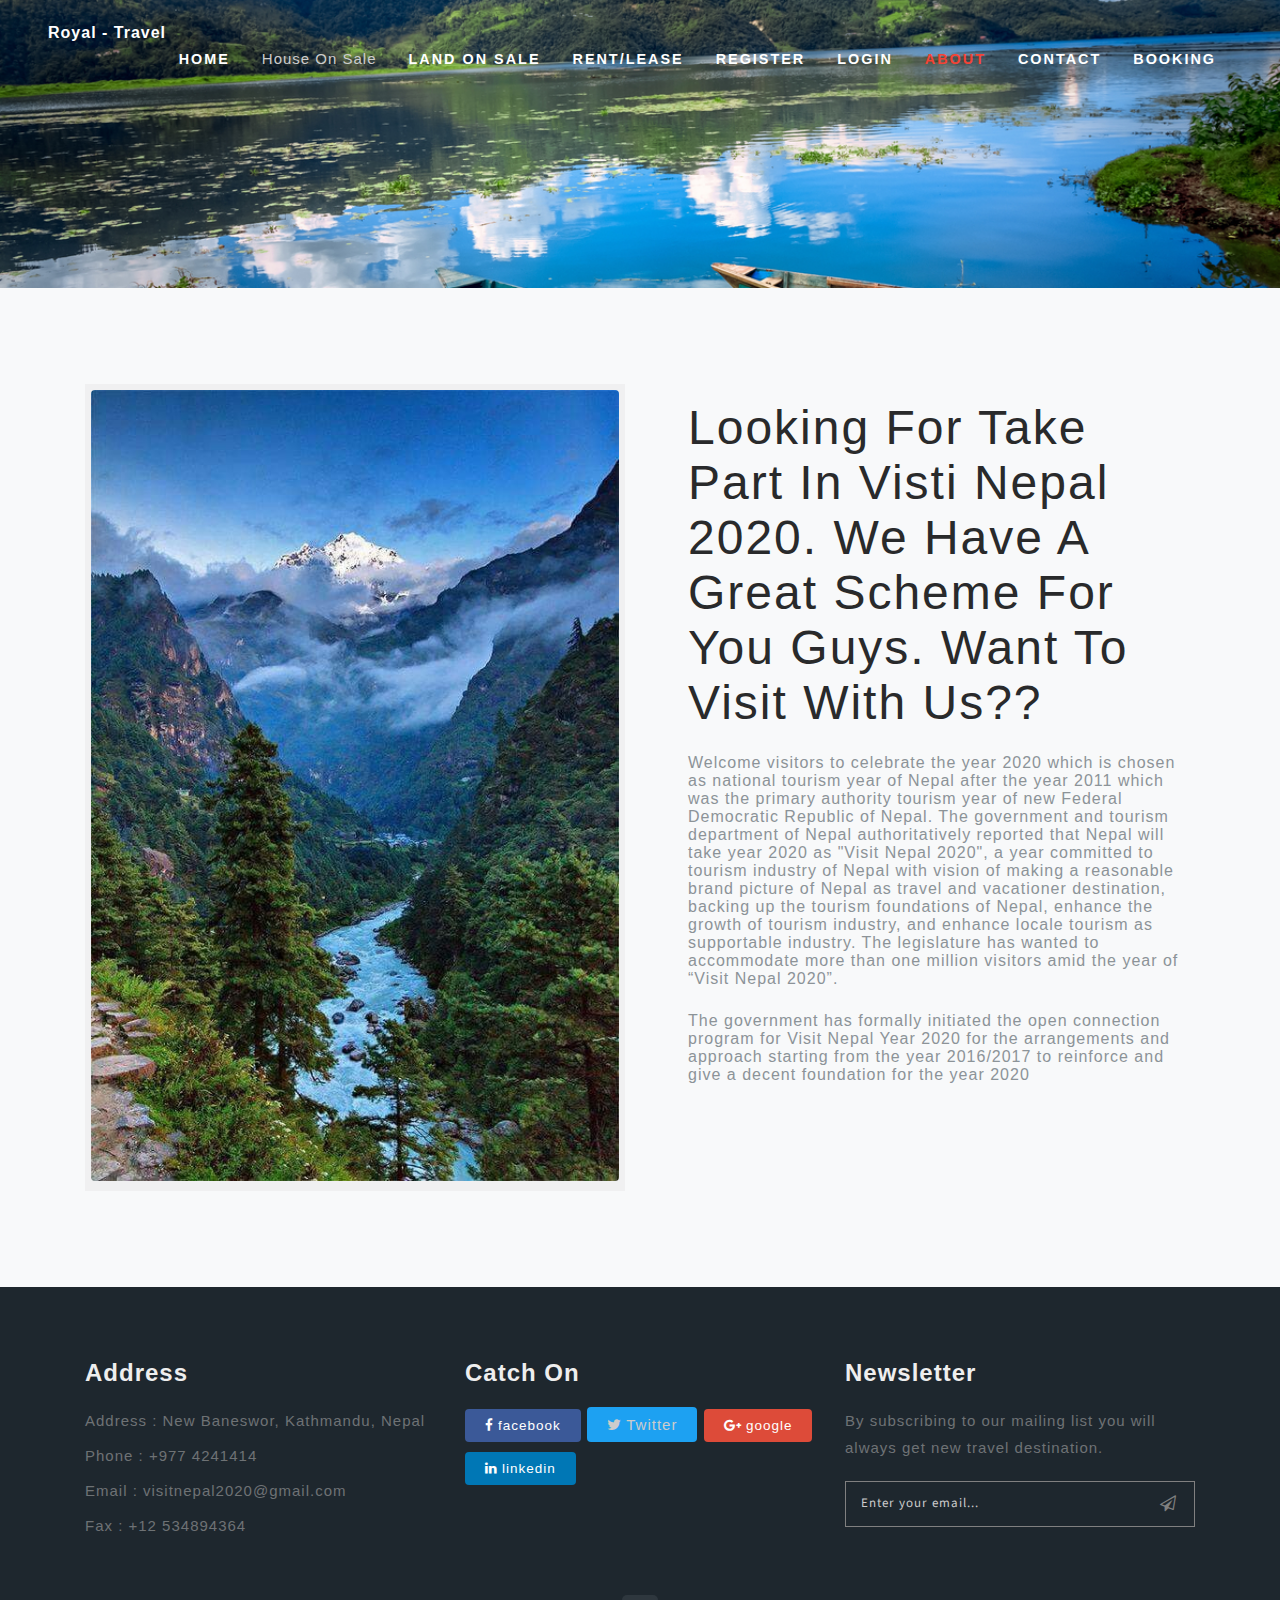
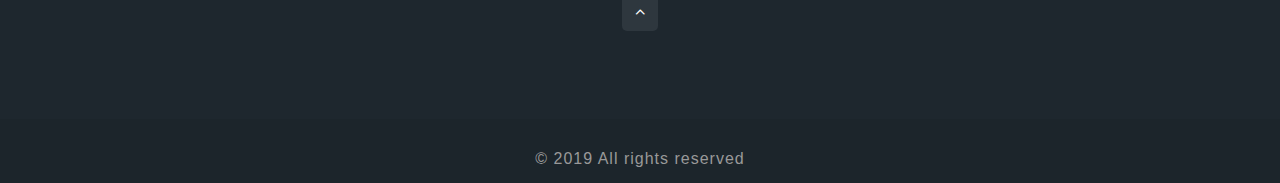
==== about.html @ bf4a6820 "modify" ====
<!--
Author: W3layouts
Author URL: http://w3layouts.com
License: Creative Commons Attribution 3.0 Unported
License URL: http://creativecommons.org/licenses/by/3.0/
-->

<!DOCTYPE html>
<html lang="zxx">

<head>
    <title>PWorld is the beautiful collection Explore it!!</title>
   
   
    <script>
        addEventListener("load", function() {
            setTimeout(hideURLbar, 0);
        }, false);

        function hideURLbar() {
            window.scrollTo(0, 1);
        }
    </script>
    <!-- //Meta tag Keywords -->

    <!-- Custom-Files -->
    <link rel="stylesheet" href="css/bootstrap.css">
    <!-- Bootstrap-Core-CSS -->
    <link rel="stylesheet" href="css/style.css" type="text/css" media="all" />
    <!-- Style-CSS -->
    <!-- font-awesome-icons -->
    <link href="css/font-awesome.css" rel="stylesheet">
    <!-- //font-awesome-icons -->
    <!-- /Fonts -->
    <link href="//fonts.googleapis.com/css?family=Poppins:100,100i,200,200i,300,300i,400,400i,500,500i,600,600i,700,700i,800,800i,900" rel="stylesheet">
    <link href="//fonts.googleapis.com/css?family=Source+Sans+Pro:200,200i,300,300i,400,400i,600,600i,700,700i,900" rel="stylesheet">
    <!-- //Fonts -->

</head>

<body>

    <!-- mian-content -->
    <div class="main-banner inner" id="home">
        <!-- header -->
        <header class="header">
            <div class="container-fluid px-lg-5">
                <!-- nav -->
                <nav class="py-4">
                    <div id="logo">
                        <h1> <a href="index.html">Royal - Travel</a></h1>
                    </div>

                    <label for="drop" class="toggle">Menu</label>
                    <input type="checkbox" id="drop" />
                    <ul class="menu mt-2">
                        <li><a href="index.html">Home</a></li>
                        <li><a href="houseonsell.html">House on Sale</a></li>
                        <li><a href="landonsell.html">Land on Sale</a></li>
                        <li><a href="rentlease.html">Rent/Lease</a></li>
                     
                        <li><a href="register.html">Register</a></li>
                                <li><a href="login.html">Login</a></li>
                        <li class="active"><a href="about.html">About</a></li>

                        <li><a href="contact.html">Contact</a></li>
                        <li><a href="booking.html">Booking</a></li>
                    </ul>
                </nav>
                <!-- //nav -->
            </div>
        </header>
        <!-- //header -->

    </div>
    <!--//main-content-->
    <!---->
    
    <!---->
    <!--// mian-content -->
	<!-- /hand-crafted -->
    <section class="hand-crafted bg-light py-5">
        <div class="container py-xl-5 py-lg-3">
            <div class="row banner-grids">
                <div class="col-lg-6 banner-image">
                    <div class="effect-w3">
                        <img src="images/scene.jpg" alt="" class="img-fluid image1">

                    </div>

                </div>
                <div class="col-lg-6 last-img pl-lg-5 p-3">
                    <h3 class="tittle mb-4">Looking for take part in visti Nepal 2020. We have a great scheme for you guys. Want to visit with Us??</h3>
                    <p class="mb-4"> Welcome visitors to celebrate the year 2020 which is chosen as national tourism year of Nepal after the year 2011 which was the primary authority tourism year of new Federal Democratic Republic of Nepal. The government and tourism department of Nepal authoritatively reported that Nepal will take year 2020 as "Visit Nepal 2020", a year committed to tourism industry of Nepal with vision of making a reasonable brand picture of Nepal as travel and vacationer destination, backing up the tourism foundations of Nepal, enhance the growth of tourism industry, and enhance locale tourism as supportable industry. The legislature has wanted to accommodate more than one million visitors amid the year of “Visit Nepal 2020”.</p>
                    <p class="mb-4">The government has formally initiated the open connection program for Visit Nepal Year 2020 for the arrangements and approach starting from the year 2016/2017 to reinforce and give a decent foundation for the year 2020</p>
                   
                </div>
            </div>
        </div>
    </section>
    <!-- //hand-crafted -->
	<!-- testimonials -->
	<footer>
        <section class="footer footer_1its py-5">
            <div class="container py-md-4">
                <div class="row footer-top mb-md-5 mb-4">
                    <div class="col-lg-4 col-md-6 footer-grid_section_1its">
                        <div class="footer-title-w3ls">
                            <h3>Address</h3>
                        </div>
                        <div class="footer-text">
                            <p>Address : New Baneswor, Kathmandu, Nepal</p>
                            <p>Phone : +977 4241414</p>
                            <p>Email : <a href="mailto:info@example.com">visitnepal2020@gmail.com</a></p>
                            <p>Fax : +12 534894364</p>
                        </div>
                    </div>
                    <div class="col-lg-4 col-md-6 mt-md-0 mt-4 footer-grid_section_1its">
                        <div class="footer-title-w3ls">
                            <h3>Catch On</h3>
                        </div>
                        
                        <ul class="social_section_1info">
                        <li class="mb-2 facebook"><a href="#"><span class="fa fa-facebook mr-1"></span>facebook</a></li>
                        <li class="mb-2 twitter"><a href="#"><span class="fa fa-twitter mr-1"></span>twitter</a></li>
                        <li class="google"><a href="#"><span class="fa fa-google-plus mr-1"></span>google</a></li>
                        <li class="linkedin"><a href="#"><span class="fa fa-linkedin mr-1"></span>linkedin</a></li>
                    </ul>
                    </div>
                    <div class="col-lg-4 col-md-12 mt-lg-0 mt-4 col-sm-12 footer-grid_section_1its">
                        <div class="footer-title-w3ls">
                            <h3>Newsletter</h3>
                        </div>
                        <div class="footer-text">
                            <p>By subscribing to our mailing list you will always get new travel destination.</p>
                            <form action="#" method="post">
                                <input type="email" name="Email" placeholder="Enter your email..." required="">
                                <button class="btn1 btn"><span class="fa fa-paper-plane-o" aria-hidden="true"></span></button>
                                <div class="clearfix"> </div>
                            </form>
                        </div>
                    </div>
                </div>
               
                <div class="move-top-w3layouts text-center mt-3">
                    <a href="#home" class="move-top"> <span class="fa fa-angle-up  mb-3" aria-hidden="true"></span></a>
                </div>

            </div>
        </section>
    </footer>
    <!-- //footer -->

    <!-- copyright -->
    <div class="cpy-right text-center py-3">
        <p class="">© 2019 All rights reserved 
            
        </p>
    </div>
    <!-- //copyright -->

</body>

</html>
---- css/style.css ----
/*--
	Author: W3Layouts
	Author URL: http://w3layouts.com
	License: Creative Commons Attribution 3.0 Unported
	License URL: http://creativecommons.org/licenses/by/3.0/
--*/

html,
body {
    margin: 0;
    font-size: 100%;
    background: #fff;
    font-family: 'Source Sans Pro', sans-serif;
    scroll-behavior: smooth;
}

body a {
    text-decoration: none;
    transition: 0.5s all;
    -webkit-transition: 0.5s all;
    -moz-transition: 0.5s all;
    -o-transition: 0.5s all;
    -ms-transition: 0.5s all;
	cursor: pointer !important;
}
.btn,
button {
    cursor: pointer !important;
}

a:hover {
    text-decoration: none;
}

input[type="button"],
input[type="submit"],
input[type="text"],
input[type="email"],
input[type="search"] {
    transition: 0.5s all;
    -webkit-transition: 0.5s all;
    -moz-transition: 0.5s all;
    -o-transition: 0.5s all;
    -ms-transition: 0.5s all;
    font-family: 'Source Sans Pro', sans-serif;
}

h1,
h2,
h3,
h4,
h5,
h6 {
    margin: 0;
    letter-spacing: 1px;
    font-weight: 700;
    font-family: 'Poppins', sans-serif;
}

p {
    font-size: 1em;
    color: #8c9398;
    line-height: 2em;
    letter-spacing: 1px;
}

ul {
    margin: 0;
    padding: 0;
}

body img {
    border-radius: 4px;
    -webkit-border-radius: 4px;
    -o-border-radius: 4px;
    -moz-border-radius: 4px;
    -ms-border-radius: 4px;
}

.breadcrumb,
ol {
    margin-bottom: 0 !important;
}

/*--/header --*/

/* header */

/* CSS Document */

header {
    position: absolute;
    z-index: 9;
    width: 100%;
}

.toggle,
[id^=drop] {
    display: none;
}

/* Giving a background-color to the nav container. */

nav {
    margin: 0;
    padding: 0;
}


#logo a {
    float: left;
    font-size: 0.8em;
    display: initial;
    margin: 0;
    letter-spacing: 1px;
    color: #fff;
    font-size: 1em;
    font-weight: 700;
}



/* Since we'll have the "ul li" "float:left"
 * we need to add a clear after the container. */

nav:after {
    content: "";
    display: table;
    clear: both;
}

/* Removing padding, margin and "list-style" from the "ul",
 * and adding "position:reltive" */

nav ul {
    float: right;
    padding: 0;
    margin: 0;
    list-style: none;
    position: relative;
}

/* Positioning the navigation items inline */

nav ul li {
    margin: 0px 1em;
    display: inline-block;
    float: left;
}

/* Styling the links */

.menu li a {
    font-weight: 600;
    font-size: 0.9em;
    letter-spacing: 2px;
    padding-left: 0;
    padding-right: 0;
    padding: 10px 0;
    color: #fff;
    text-transform: uppercase;
    -webkit-transition: 0.5s all ease;
    -moz-transition: 0.5s all ease;
    -o-transition: 0.5s all ease;
    -ms-transition: 0.5s all ease;
}


.menu li ul li a {
    color: #555;
    padding: 10px 10px;
    font-size: 0.8em;
}


.menu li ul li:hover {
    background: #f8f9fa;
}

/* Background color change on Hover */

nav .menu li a:hover {
    color:#F44336;
}

.menu li.active a {
    color: #F44336;
}
/* Hide Dropdowns by Default
 * and giving it a position of absolute */

nav ul ul {
    display: none;
    position: absolute;
    /* has to be the same number as the "line-height" of "nav a" */
    top: 30px;
    background: #fff;
    padding: 10px;
}

/* Display Dropdowns on Hover */

nav ul li:hover > ul {
    display: inherit;
}

/* Fisrt Tier Dropdown */

nav ul ul li {
    width: 170px;
    float: none;
    display: list-item;
    position: relative;
    margin: 0;
}

nav ul ul li a {
    color: #333;
    padding: 5px 10px;
    display: block;
}

/* Second, Third and more Tiers	
 * We move the 2nd and 3rd etc tier dropdowns to the left
 * by the amount of the width of the first tier.
*/

nav ul ul ul li {
    position: relative;
    top: -60px;
    /* has to be the same number as the "width" of "nav ul ul li" */
    left: 170px;
}


/* Change ' +' in order to change the Dropdown symbol */

li > a:only-child:after {
    content: '';
}


/* Media Queries
--------------------------------------------- */

@media all and (max-width: 768px) {
    #logo {
        display: block;
        padding: 0;
        width: 100%;
        text-align: center;
        float: none;
    }

    nav {
        margin: 0;
    }

    nav a {
        color: #333;
    }

    /* Hide the navigation menu by default */
    /* Also hide the  */
    .toggle + a,
    .menu {
        display: none;
    }

    /* Stylinf the toggle lable */
    .toggle {
        display: block;
        padding: 6px 15px;
        font-size: 16px;
        text-decoration: none;
        border: none;
        float: right;
        margin-right: 0em;
        background-color: #fff;
        color: #1b1d1d;
        text-transform: uppercase;
        font-weight: 600;
        cursor: pointer !important;
    }

    .menu .toggle {
        float: none;
        text-align: center;
        margin: auto;
        width: 30%;
        padding: 5px;
        font-weight: normal;
        font-size: 15px;
        letter-spacing: 1px;
    }

    .toggle:hover {
        color: #333;
        background-color: #fff;
    }

    /* Display Dropdown when clicked on Parent Lable */
    [id^=drop]:checked + ul {
        display: block;
        background: rgba(25, 25, 25, 0.85);
        padding: 15px 0;
        text-align: center;
        width: 100%;
        margin: 0 auto;
    }

    /* Change menu item's width to 100% */
    nav ul li {
        display: block;
        width: 100%;
        padding: 5px 0;
    }

    nav ul ul .toggle,
    nav ul ul a {
        padding: 0 40px;
    }

    nav ul.menu li a {
        color: #fff;
    }

    nav a:hover,
    nav ul ul ul a {
        background-color: transparent;
    }

    nav ul li ul li .toggle,
    nav ul ul a,
    nav ul ul ul a {
        padding: 14px 20px;
        color: #312f2f;
        font-size: 15px;
    }


    nav ul li ul li .toggle {
        background-color: #fff;
    }

    nav ul ul li a {
        font-size: 15px;
    }

    /* Hide Dropdowns by Default */
    nav ul ul {
        float: none;
        position: static;
        color: #ffffff;
        /* has to be the same number as the "line-height" of "nav a" */
    }

    /* Hide menus on hover */
    nav ul ul li:hover > ul,
    nav ul li:hover > ul {
        display: none;
    }

    /* Fisrt Tier Dropdown */
    nav ul ul li {
        display: block;
        width: 100%;
        padding: 0;
    }

    nav ul li {
        margin: 0;
    }

    nav ul ul ul li {
        position: static;
        /* has to be the same number as the "width" of "nav ul ul li" */
    }

    .login-icon {
        text-align: right;
    }

    .login-icon span {
        margin-right: 1em;
    }

    nav ul ul {
        background: rgba(25, 25, 25, 0.85) !important;

    }

    .menu li ul li:hover {
        background: none;
    }
}

@media all and (max-width:480px) {

    nav ul li {
        display: block;
        width: 94%;
    }

    .menu .toggle {
        width: 70%;
    }
}

/* header */

/*--/banner --*/

.main-banner {
    background: url(../images/front.jpg)no-repeat center;
    -webkit-background-size: cover;
    -moz-background-size: cover;
    -o-background-size: cover;
    -ms-background-size: cover;
    background-size: cover;
    position: relative;
    min-height: 50em;
}

.main-banner.inner {
    background: url(../images/front.jpg)no-repeat center;
    -webkit-background-size: cover;
    -moz-background-size: cover;
    -o-background-size: cover;
    -ms-background-size: cover;
    background-size: cover;
    position: relative;
    min-height: 20em;
}

/*-- place holder --*/

.banner-form ::-webkit-input-placeholder {
    /* Chrome/Opera/Safari */
    color: #ccc;
}

.banner-form ::-moz-placeholder {
    /* Firefox 19+ */
    color: #ccc;
}

.banner-form :-ms-input-placeholder {
    /* IE 10+ */
    color: #ccc;
}

.banner-form :-moz-placeholder {
    /* Firefox 18- */
    color: #ccc;
}

.banner-info {
    padding: 17em 0 0em 3em;
    width: 60%;
}

.banner-info h3 {
    font-size: 4em;
    letter-spacing: 2px;
    color: #fff;
    text-transform: capitalize;
}

.banner-info p {
    color: rgba(255, 255, 255, 0.71);
    font-size: 1em;
    letter-spacing: 2px;
    font-weight: 400;
}

.ban-buttons a {
    background: #fff;
    padding: 11px 31px;
    font-size: 13px;
    letter-spacing: 1px;
    color: #F44336;
    border-radius: 4px;
    display: inline-block;
    box-shadow: 0 12px 60px rgba(0, 0, 0, .2);
    -webkit-box-shadow: 0 12px 60px rgba(0, 0, 0, .2);
    -o-box-shadow: 0 12px 60px rgba(0, 0, 0, .2);
    -moz-box-shadow: 0 12px 60px rgba(0, 0, 0, .2);
    -ms-box-shadow: 0 12px 60px rgba(0, 0, 0, .2);
    border: 2px solid transparent;
    transition: 0.5s all;
    -webkit-transition: 0.5s all;
    -moz-transition: 0.5s all;
    -o-transition: 0.5s all;
    -ms-transition: 0.5s all;
    font-weight: 600;
    text-transform: uppercase;
}

.ban-buttons a.active,
.ban-buttons a:hover {
    opacity: 0.8;

}

a.btn.active {
    background: none;
    color: #fff;
    border: 2px solid #ddd;
}

/*-- //place holder --*/

/*-- //banner --*/

/*-- features --*/
.hand-crafted {
    background: #f7f7f7;
}

h3.tittle {
    font-size: 2.5em;
    letter-spacing: 2px;
    color: #292a2b;
    text-transform: capitalize;
}

.sub-tittle {
    font-size: 0.3em;
    color: #F44336;
    letter-spacing: 2px;
    display: block;
    text-transform: uppercase;
}

.events-info .sub-tittle {
    font-size: 0.7em;
}

ul.events-icons.new-inf img {
    border-radius: 50%;
    border-radius: 50%;
    -webkit-border-radius: 50%;
    -o-border-radius: 50%;
    -moz-border-radius: 50%;
    -ms-border-radius: 50%;
    box-shadow: 2px 2px 2px 1px rgba(0, 0, 0, 0.15);
}

.feature-grids h3,
.bottom-gd.fea h3 {
    color: #05c46b;
    letter-spacing: 1px;
    margin-top: 0em;
    font-size: 1.4em;
}

.feature-grids p {
    margin: 0;
}

.feature-grids span {
    font-size: 2em;
    vertical-align: middle;
    color: #F44336;
}

.bottom-gd,
.bottom-gd2-active {
  
    box-shadow: 7px 7px 10px 0 rgba(76, 110, 245, .1);
}

.feature-grids h3,
.bottom-gd.fea h3 {
    font-size: 1.2em;
    color: #1e272e;
    text-transform: uppercase;
    font-weight: 600;
}

ul.tic-info li span {
    color: #6d50f6;
}

ul.tic-info li {
    color: #566773;
    font-size: 0.9em;
    line-height: 2.2em;
    letter-spacing: 1px;
}

.effect-w3 {
    padding: 6px;
    background: #f0f0f1;
}

/*-- //features --*/
/* testimonials */
.testimonials {
        background: url(../images/cover.jpg)no-repeat center;
    -webkit-background-size: cover;
    -moz-background-size: cover;
    -o-background-size: cover;
    -ms-background-size: cover;
    background-size: cover;
    position: relative;
}
.title-w3{
	font-size: 2.5em;
    letter-spacing: 2px;
    color: #fff;
    text-transform: capitalize;
}
.test-info h3 {
    font-size: 16px;
    color: #fff;
    letter-spacing: 1px;
    text-transform: capitalize;
    font-weight: 600;
}

.test-img img {
    -webkit-border-radius: 50%;
    -o-border-radius: 50%;
    -ms-border-radius: 50%;
    -moz-border-radius: 50%;
    border-radius: 50%;
}
p.text-li {
    color: #fff;
}
/* //testimonials */
.collection-w3layouts {
  padding-top: 3em;
}
.collection-w3layouts h4 {
    font-size: 25px;
    color: #000000;
    text-transform: capitalize;
    font-weight: bold;
}
.view-buttn a {
    font-size: 19px;
    color: #fd5c63;
    text-decoration: none;
    text-transform: capitalize;
    display: inline-block;
    letter-spacing: 1px;
    outline: none;
    font-weight: 700;
    border-radius: 0px;
    /* background-color: #fd5c63; */
    padding: 5px 3px;
    border: none;
    border-bottom: 1px solid #000;
}
/*-- stats-count-- */

.stats-count {
  background: url(../images/banner.jpg) no-repeat center;
  background-size: cover;
  -webkit-background-size: cover;
  -moz-background-size: cover;
  -o-background-size: cover;
  -ms-background-size: cover;
}

.number-w3three-info h5 {
  font-size: 43px;
  font-weight: 700;
  color: #fff;
}

.number-w3three-info h6 {
    font-size: 18px;
    color: #fff;
    letter-spacing: 2px;
    font-weight: 700;
}
.number-w3three-info span {
    font-size: 30px;
    line-height: 2.1;
    border-radius: 5px;
    text-align: center;
    color: #fff;
}
/*-- stats-count-- */
/*-- team --*/

.team-left img ,.team-middle img,.team-right img{
    border-radius: 50%;
}
.team-social ul.social-icons li {
    display: inline-block;
}
.team-left h4, .team-middle h4, .team-right h4 {
    color: #292a2b;
    font-size: 26px;
    text-transform: capitalize;
    margin-bottom: 12px;
    font-weight: 600;
}
.team-left p, .team-middle p, .team-right p {
    padding: 0 2em;
}
.team-social ul.social-icons li a {
    display: block;
    color: #292a2b;
    text-decoration: none;
    font-size: 15px;
    width: 35px;
    height: 35px;
    border-radius: 4px;
	border-radius: 4px;
    -webkit-border-radius: 4px;
    -moz-border-radius: 4px;
    -o-border-radius: 4px;
    -ms-border-radius: 4px;
    line-height: 32px;
    background: transparent;
    border: 1.4px solid #292a2b;
}
/*-- //team --*/
/*-- blog-- */
.blog{background:#f7f7f7;
}
.blog-grid-cover {
background: #fff;
padding: 20px 20px;
}
.date-tag a,.commant-tag a{
font-size: 14px;
color: #000;
}
.blog-txt-info h4 a {
    font-size: 22px;
    font-weight: 700;
    color: #F44336;
}
.client-txt-info h6, .blog-txt-info h6 {
    font-size: 15px;
    color: #000;
}
/*--//blog-- */
/*-- /gallery --*/

section#gallery {
    position: relative;
}

.gal-img img {
    padding: 6px;
    background: #f0f0f1;
}

h5.gal-info {
    text-align: left;
    font-size: 1.2em;
    margin: 2em 0 0 0;
    color: #3a4045;
    font-weight: 600;
}

span.decription {
    text-transform: uppercase;
    display: block;
    font-size: 0.7em;
    color: #888;
    letter-spacing: 2px;
    margin-top: 0.5em;
}

/*-- popup --*/

.pop-overlay {
    position: fixed;
    top: 0px;
    bottom: 0;
    left: 0;
    right: 0;
    background: rgba(0, 0, 0, 0.7);
    transition: opacity 0ms;
    visibility: hidden;
    opacity: 0;
    z-index: 99;
}

.pop-overlay:target {
    visibility: visible;
    opacity: 1;
}

.popup {
    background: #fff;
    border-radius: 5px;
    width: 35%;
    position: relative;
    margin: 8em auto;
    padding: 3em 1em;
}

.popup p {
    font-size: 15px;
    color: #666;
    letter-spacing: .5px;
    line-height: 30px;
}

.popup h2 {
    margin-top: 0;
    color: #fff;

}

.popup .close {
    position: absolute;
    top: 5px;
    right: 15px;
    transition: all 200ms;
    font-size: 30px;
    font-weight: bold;
    text-decoration: none;
    color: #000;
}

.popup .close:hover {
    color: #30c39e;
}


/*-- //popup --*/

/*-- //gallery --*/



/*-- contact--*/

.address.address-mdl {
    margin: 2em 0;
}

.address h5 {
    font-size: 0.9em;
    color: #414344;
    letter-spacing: 1px;
    text-transform: uppercase;
    font-weight: 500;
}

.address p {
    margin-top: 1em;
    letter-spacing: 1px;
    margin-bottom: 0;
}

.address p span {
    color: #F44336;
    width: 30px;
    font-size: 17px;
}

.address p a {
    color: #525252;
}

.address p a:hover {
    color: #4c6ef5;
}

.contact-main-info input[type="text"],
.contact-main-info input[type="email"] {
    width: 100%;
    color: #999;
    background: none;
    outline: none;
    font-size: 14px;
    padding: 1em;
    letter-spacing: 1px;
    border: solid 1px #ddd;
    -webkit-appearance: none;
    display: inline-block;
    border-radius: 4px;
    -webkit-border-radius: 4px;
    -o-border-radius: 4px;
    -moz-border-radius: 4px;
    -ms-border-radius: 4px;
}

input.email {
    margin: 1em 0;
}

.contact-main-info textarea {
    resize: none;
    width: 100%;
    background: none;
    color: #999;
    font-size: 14px;
    padding: 1em;
    outline: none;
    letter-spacing: 1px;
    border: solid 1px #ddd;
    min-height: 10em;
    -webkit-appearance: none;
    margin-top: 1em;
    border-radius: 4px;
    -webkit-border-radius: 4px;
    -o-border-radius: 4px;
    -moz-border-radius: 4px;
    -ms-border-radius: 4px;
}

.contact-main-info button.btn {

    color: #fff;
    font-size: 17px;
    letter-spacing: 1px;
    padding: 0.8em 3em;
    border: transparent;
    text-transform: uppercase;
    -webkit-transition: 0.5s all;
    -moz-transition: 0.5s all;
    transition: 0.5s all;
    background: #1e272e;
    font-weight: 600;
    cursor: pointer;
    border-radius: 4px;
    -webkit-border-radius: 4px;
    -o-border-radius: 4px;
    -moz-border-radius: 4px;
    -ms-border-radius: 4px;
}

.contact-main-info button.btn :hover {
    opacity: 0.8;
}

.agileits-w3layouts-map iframe {
    width: 100%;
    min-height: 400px;
    border: none;
    border: 4px solid #eee;
}

.contact {
    padding: 5em 0;
}

.map iframe {
    width: 100%;
    min-height: 400px;
    border: none;
    border: 4px solid #eee;
}

/*-- contact page --*/
/*--footer--*/

.footer_1its {
    background: #1e272e;
}

.footer_1its h3,
.footer_1its h2 {
    font-size: 1.5em;
    color: #eee;
    font-weight: 600;
    margin-bottom: 20px;
    letter-spacing: 1px;
}

.footer-text p,
.contact-info p {
    color: #727377;
    font-size: 15px;
    line-height: 1.8em;
    letter-spacing: 1px;
}

.phone {
    margin-top: 20px;
}

.contact-info h4 {
    font-style: normal;
    font-weight: 300;
    font-size: 1.3em;
    line-height: 1.71;
    letter-spacing: 1px;
    text-transform: capitalize;
    color: #fff;
}

.copyright {
    border-top: 1px solid #808080;
    margin-left: 15px;
}

.copyright p {
    font-size: 14px;
    letter-spacing: 1px;
    text-transform: capitalize;
}

.copyright p a {
    color: #ea1d5d;
    text-decoration: underline;
}

.copyright p a:hover {
    color: #fff;
}

.footer p,
.footer a {
    color: #6e7275;
    margin: 8px 0;
}

.footer a:hover {
    color: #fff;
}

.footer-grid:nth-child(2) {
    border-left: 1px solid #1b1b1b;
    border-right: 1px solid #1b1b1b;
}

.footer ul li.hd {
    color: #34bf49;
}

.newsletter .email {
    background-color: #F4F4F4;
    border: none;
}

.flickr-grid {
    float: left;
    width: 32%;
    margin: 0 0.1em .2em;
}

.flickr-grid a img {
    width: 100%;
    padding: 0.3em;
    border: 1px solid #333333;
}

.footer-text input[type="email"] {
    outline: none;
    padding: 12px 15px;
    color: #fff;
    font-size: 13px;
    width: 85%;
    border: none;
    background: none;
    letter-spacing: 1px;
}

.newsletter {
    position: relative;
    margin-top: 2em;
}

button.btn1 {
    color: #808080;
    border: none;
    padding: 10px 0;
    outline: none;
    text-align: center;
    text-decoration: none;
    background: none;
    cursor: pointer;
    -webkit-transition: 0.5s all;
    -moz-transition: 0.5s all;
    -o-transition: 0.5s all;
    -ms-transition: 0.5s all;
    transition: 0.5s all;
    float: right;
    width: 15%;
}

.footer-grid_section_1its form {
    border: 1px solid #808080;
    width: 100%;
    margin-top: 20px;
}

ul.social_section_1info li {
    display: inline-block;
}

ul.social_section_1info {
    margin-top: 20px;
}

ul.social_section_1info a {
    color: #717580;
    margin-right: 10px;
    font-size: 13.5px;
    margin-right: 2px;
    width: 35px;
    height: 35px;
    background: #121215;
    padding: 9px 20px;
    text-align: center;
    line-height: 35px;
    letter-spacing: 1px;
    border-radius: 4px;
}

ul.social_section_1info a:hover {
    color: #fff;
}

.phone p a {
    color: #808080;
}

.phone p a:hover {
    color: #fff;
}

ul.links li {
    list-style-type: none;
    margin: 5px 0;
}

ul.links li a {
    color: #6e7275;
    font-size: 14px;
    letter-spacing: 1px;
}

ul.links li a:hover {
    color: #fff;
}

.cpy-right {
    background: #1c252b;
}

.cpy-right p,
.cpy-right a {
    letter-spacing: 1px;
    color: #999;
    line-height: 1em;
    margin-top: 1em;
}

.cpy-right a:hover {
    color: #eee;
}

.footer-title-w3ls a {
    font-size: 3em;
    text-transform: capitalize;
    font-weight: 100;
    color: #eee;
}

.footer-title-w3ls a span {
    background: #f7f7f7;
    color: #17181b;
    padding: 1px 11px;
    font-weight: 800;
}

.footer-grid_section {
    width: 60%;
    margin: auto;
}

li.facebook a {
    color: #fff;
    background: #3b5998;
}

li.twitter a {
    color: #fff;
    background: #1da1f2;
}

li.google a {
    color: #fff;
    background: #dd4b39;
}

li.linkedin a {
    color: #fff;
    background: #0077b5;
}

ul.social_section_1info a:hover {
    opacity: 0.8;
}

/*--//footer--*/

/*-- to-top --*/
a.move-top span {
    color: #fff;
    width: 36px;
    height: 36px;
    border: transparent;
    line-height: 2em;
    background: #626c733b;
    border-radius: 5px;
    -webkit-border-radius: 5px;
    -o-border-radius: 5px;
    -moz-border-radius: 5px;
    -ms-border-radius: 5px;
}

/*-- //to-top --*/

@media(max-width:1440px) {
    h3.tittle {
        font-size: 3.5em;
    }

    .banner-info h3 {
        font-size: 3.5em;
    }

    .banner-info {
        padding: 15em 0 0em 3em;
        width: 32%;
    }
}

@media(max-width:1366px) {
    .main-banner {
        min-height: 43em;
    }

    .main-banner.inner {
        min-height: 18em;
    }

}

@media(max-width:1280px) {
    h3.tittle {
        font-size: 3em;
    }

    .events-info {
        margin-top: 4em;
        padding-left: 2em;
    }
}

@media(max-width:1080px) {
    .banner-info {
        padding: 13em 0 0em 3em;
        width: 45%;
    }

    .banner-info h3 {
        font-size: 3em;
    }

    .main-banner {
        min-height: 40em;
    }

    .feature-grids h3,
    .bottom-gd.fea h3 {
        font-size: 0.9em;
    }

    h3.tittle {
        font-size: 2.3em;
    }

    .testimonials_grid {
        width: 60%;
    }

    .stats p {
        font-size: 0.85em;
    }

    .main-banner.inner {
        min-height: 15em;
    }

    .speak {
        margin: 0 auto;
        width: 90%;
    }
}

@media(max-width:1024px) {
    .banner-info {
        padding: 11em 0 0em 3em;
        width: 45%;
    }

    .main-banner {
        min-height: 37em;
    }

    .testimonials_grid {
        width: 75%;
    }

    .stats p {
        font-size: 0.8em;
    }

    h3.footer-title {
        font-size: 1em;

    }

}

@media(max-width:992px) {
    .stats p {
        font-size: 0.9em;
    }

    .footer-grid_section_w3layouts {
        margin: 2em 0;
    }

    .popup {
        width: 50%;
    }

    .events-info {
        margin-top: 2em;
        padding-left: 2em;
    }

    .speak {
        margin: 0 auto;
        width: 100%;
    }
	.blog-grid-cover {
    margin-top: 1.5em;
}
.banner-info {
    width: 100%;
}
}

/*** Responsive Menu For Smaller Device ***/


@media(max-width:800px) {
    .right-side-img-tem-inside {
        min-height: 50em;
    }

    .banner-info h3 {
        font-size: 2.8em;
    }

    h3.tittle {
        font-size: 2.3em;
    }

    .speak {
        margin: 0 auto;
        width: 90%;
    }

    .footer_1its h3,
    .footer_1its h2 {
        font-size: 1.2em;
    }
}

@media(max-width:768px) {
    .popup {
        width: 60%;
    }
}

@media(max-width:767px) {

    .pricing-grid,
    .price-main {
        margin-top: 1em;
    }

    .media {
        display: block;
    }

    #logo a {
        float: left;
        font-size: .8em;
    }

    .banner-info {
        padding: 10em 0 0em 1em;
    }

    .main-banner {
        min-height: 34em;
    }

    h3.tittle {
        font-size: 2em;
    }

    .popup {
        width: 70%;
    }

    .pricing-grid {
        margin-top: 1em;
    }

    .testimonials_grid {
        width: 100%;
    }

    .footer-grid_section_w3layouts {
        margin: 1em 0;
    }

    .contact-left {
        margin-top: 2em;
    }

    h5.gal-info {
        font-size: 1.1em;
        margin: 1.5em 0 2em 0;
    }

    .events-info {
        margin-top: 3em;
        padding-left: 2em;
    }

    .events-info h4 {
        font-size: 0.85em;
    }
	.collection-w3layouts {
    margin-bottom: 1em;
}
.title-w3 {
    font-size: 2em;
	}
}

@media(max-width:640px) {
    .index-banner {
        height: 76em;
    }

    .testi_grid h5 {
        font-size: 0.85em;
    }

    .newsletter-info input[type="email"] {
        padding: 1em 1em;
        font-size: 15px;
        letter-spacing: 1px;
    }

    .newsletter-info input[type="submit"] {
        font-size: 14px;
    }

    .footer-title a {
        font-size: 2.5em;
    }

    .cpy-right p,
    .cpy-right a {
        line-height: 1.7em;
        margin-top: 1em;
    }

    .sub-tittle {
        font-size: 0.5em;
    }

    .feature-grids h3,
    .bottom-gd.fea h3,
    .team-info h3 {
        font-size: 1em;
    }

    .main-banner.inner {
        min-height: 10em;
    }
}

@media(max-width:600px) {
    h3.tittle {
        font-size: 1.8em;
    }

    .banner-info {
        padding: 9em 0 0em 1em;
        width: 70%;
    }

    .main-banner {
        min-height: 32em;
    }

    .events-info h4 {
        font-size: 0.8em;
    }
}

@media(max-width:568px) {
    .popup {
        width: 90%;
    }

    .banner-info h3 {
        font-size: 2.4em;
    }

    .banner-info {
        padding: 8em 0 0em 1em;
        width: 90%;
    }

    .main-banner {
        min-height: 28em;
    }

    h3.tittle {
        font-size: 1.8em;
    }
	.title-w3 {
    font-size: 1.8em;
	}
	.collection-w3layouts h4 {
    font-size: 18px;
	}
	.team-left h4, .team-middle h4, .team-right h4 {
    font-size: 22px;
}
}

@media(max-width:480px) {
    .main-banner {
        min-height: 25em;
    }

    .ban-buttons a {
        padding: 10px 31px;
        font-size: 13px;
    }

    .banner-info {
        padding: 7em 0 0em 1em;
        width: 90%;
    }
	.blog-txt-info h4 a {
    font-size: 18px;
	}
	.number-w3three-info h5 {
    font-size: 32px;
}
.number-w3three-info h6 {
    font-size: 16px;
    letter-spacing: 1px;
}
.map iframe {
    min-height: 250px;
}
}
@media(max-width:440px) {
.banner-info h3 {
    font-size: 2em;
}
.banner-info p {
    letter-spacing: 1px;
    line-height: 1.8em;
}
h3.tittle {
    font-size: 1.6em;
}
.title-w3 {
    font-size: 1.6em;
}
}
@media(max-width:384px) {
    h3.tittle {
        font-size: 1.5em;
    }
.title-w3 {
    font-size: 1.5em;
}
    .banner-info h3 {
        font-size: 1.7em;
    }
}

@media(max-width:375px) {
    .banner-info {
        padding: 7em 0 0em 1em;
        width: 95%;
    }
	.team-left h4, .team-middle h4, .team-right h4 {
    font-size: 20px;
}
}

@media(max-width:320px) {
    .banner-info {
        padding: 7em 0.5em 0em 1em;
        width: 100%;
    }

    .main-banner {
        min-height: 24em;
    }

    h3.tittle {
        font-size: 1.4em;
    }

    .banner-info h3 {
        font-size: 1.6em;
    }
}

/*--//responsive--*/


/*
Author: W3layout
Author URL: http://w3layouts.com
License: Creative Commons Attribution 3.0 Unported
License URL: http://creativecommons.org/licenses/by/3.0/
*/

/*--reset--*/

html,
body,
div,
span,
applet,
object,
iframe,
h1,
h2,
h3,
h4,
h5,
h6,
p,
blockquote,
pre,
a,
abbr,
acronym,
address,
big,
cite,
code,
del,
dfn,
em,
img,
ins,
kbd,
q,
s,
samp,
small,
strike,
strong,
sub,
sup,
tt,
var,
b,
u,
i,
dl,
dt,
dd,
ol,
nav ul,
nav li,
fieldset,
form,
label,
legend,
table,
caption,
tbody,
tfoot,
thead,
tr,
th,
td,
article,
aside,
canvas,
details,
embed,
figure,
figcaption,
footer,
header,
hgroup,
menu,
nav,
output,
ruby,
section,
summary,
time,
mark,
audio,
video {
    margin: 0;
    padding: 0;
    border: 0;
    font-size: 100%;
    font: inherit;
    vertical-align: baseline;
}

article,
aside,
details,
figcaption,
figure,
footer,
header,
hgroup,
menu,
nav,
section {
    display: block;
}

ol,
ul {
    list-style: none;
    margin: 0px;
    padding: 0px;
}

blockquote,
q {
    quotes: none;
}

blockquote:before,
blockquote:after,
q:before,
q:after {
    content: '';
    content: none;
}

table {
    border-collapse: collapse;
    border-spacing: 0;
}

/*--start editing from here--*/

a {
    text-decoration: none;
}

.txt-rt {
    text-align: right;
}

/* text align right */

.txt-lt {
    text-align: left;
}

/* text align left */

.txt-center {
    text-align: center;
}

/* text align center */

.float-rt {
    float: right;
}

/* float right */

.float-lt {
    float: left;
}

/* float left */

.clearfix {
    clear: both;
}

/* clear float */

.pos-relative {
    position: relative;
}

/* Position Relative */

.pos-absolute {
    position: absolute;
}

/* Position Absolute */

.vertical-base {
    vertical-align: baseline;
}

/* vertical align baseline */

.vertical-top {
    vertical-align: top;
}

/* vertical align top */

nav.vertical ul li {
    display: block;
}

/* vertical menu */

nav.horizontal ul li {
    display: inline-block;
}

/* horizontal menu */

img {
    max-width: 100%;
}

/*--end reset--*/
body a:hover {
    text-decoration: none;
}

.clearfix {
    clear: both;
}

/* content */

/*
  Responsive form elements
  Flexbox layout
*/

/*/////////////// GLOBAL STYLES ////////////////////*/

body {
    font-family: 'Mukta', sans-serif;
}
.main {
    background: url(../images/background.jpg) no-repeat center;
    background-size: cover;
    -webkit-background-size: cover;
    -moz-background-size: cover;
    -o-background-size: cover;
    -ms-background-size: cover;
    position: relative;
    min-height: 100vh;
}

.mains {
    background: url(../images/final.jpeg) no-repeat center;
    background-size: cover;
    -webkit-background-size: cover;
    -moz-background-size: cover;
    -o-background-size: cover;
    -ms-background-size: cover;
    position: relative;
    min-height: 100vh;
}
.layer {
    padding: 2em 0;
}
.text-center {
    text-align: center;
}

/*/////////////// FONT STYLES ////////////////////*/

.content-w3ls {
    max-width: 500px;
    margin: 6em auto;
}
ul.links-unordered-list li.active a {
    background: rgba(255, 255, 255, 0.05);
    padding: 5px 20px;
    color: #fff;
}
.icon span.fa{
    font-size: 60px;
    color: #eee;
}
.icon{
    margin-bottom:3em;
}
.content-bottom {
    padding: 0em 4em;
    margin: 0 1em;
    position: relative; 
    z-index: 1;
}
.logo h1 a {
    font-size: 25px;
    color: #fff;
    text-transform: capitalize;
    font-weight: 600;
    letter-spacing: 1px;
}
.content-w3ls ul li {
    display: inline-block;
}

li.switch-agileits {
    float: left;
}

ul.list-login li:nth-child(2) {
    float: right;
}
ul.list-login-bottom li:nth-child(2) {
    float: right;
}

.field-group label {
    font-size: 15px;
}

.check {
    margin: .5em 0;
}

.checkbox input,
.radio input {
    position: absolute;
    left: -9999px;
}

.checkbox i {
    position: absolute;
    bottom: 5px;
    left: 2px;
    display: block;
    width: 14px;
    height: 14px;
    outline: none;
    border: none;
    background: #fff;
}

.check label {
    margin: 0;
    font-size: 1em;
    text-transform: capitalize;
    color: #fff;
    letter-spacing: 1px;
    font-weight: 300;
}

.checkbox {
    position: relative;
    padding-left: 28px !important;
    cursor: pointer;
}

.checkbox input:checked+i:after,
.radio input:checked+i:after {
    opacity: 1;
}


.checkbox input+i:after,
.radio input+i:after {
    position: absolute;
    opacity: 0;
    transition: opacity 0.1s;
    -o-transition: opacity 0.1s;
    -ms-transition: opacity 0.1s;
    -moz-transition: opacity 0.1s;
    -webkit-transition: opacity 0.1s;
}

/*/////////////// FORM STYLES ////////////////////*/

form .field-group {
    background: rgba(255, 255, 255, 0.15);
    display: flex;
    display: flex;
    display: -webkit-box;
    /* OLD - iOS 6-, Safari 3.1-6 */
    display: -moz-box;
    /* OLD - Firefox 19- (buggy but mostly works) */
    display: -ms-flexbox;
    /* TWEENER - IE 10 */
    display: -webkit-flex;
    /* NEW - Chrome */
    margin-bottom: 20px;
    padding: 2px 10px 2px 0;
    border-radius: 35px;
    -webkit-border-radius: 35px;
    -moz-border-radius: 35px;
    -ms-border-radius: 35px;
    -o-border-radius: 35px;
}

form .field-group span {
    flex: 1;
    -webkit-box-flex: 1;      /* OLD - iOS 6-, Safari 3.1-6 */
    -moz-box-flex: 1;         /* OLD - Firefox 19- */
    width: 20%;               /* For old syntax, otherwise collapses. */
    -webkit-flex: 1;          /* Chrome */
    -ms-flex: 1;              /* IE 10 */
    color: #fff;
    background: transparent;
    line-height: 49px;
    text-align: right;
}

ul.list-login {
    margin-top: 1.5em;
    margin-bottom: 1em;
}

form .field-group .wthree-field {
    flex: 4 50%;
    -webkit-box-flex:4 50%;     /* OLD - iOS 6-, Safari 3.1-6 */
    -moz-box-flex: 4 50%;        /* OLD - Firefox 19- */
    -webkit-flex: 4 50%;          /* Chrome */
    -ms-flex: 4 50%;             /* IE 10 */
}

.wthree-field button.btn {
    background: #fc636b;
    border: none;
    color: #fff;
    padding: 11px 15px;
    text-transform: uppercase;
    font-family: 'Mukta', sans-serif;
    font-size: 16px;
    width:100%;
    margin-top:10px;
    letter-spacing: 2px;
    cursor: pointer;
    transition: 0.5s all;
    -webkit-transition: 0.5s all;
    -moz-transition: 0.5s all;
    -o-transition: 0.5s all;
    -ms-transition: 0.5s all;
    border-radius: 35px;
    -webkit-border-radius: 35px;
    -moz-border-radius: 35px;
    -ms-border-radius: 35px;
    -o-border-radius: 35px;
}

.bottom-grid,.bottom-grid1{
    display: flex;
    display: -webkit-box;
    display: -moz-box;
    display: -ms-flexbox;
    display: -webkit-flex;
    justify-content: space-between;
    margin: 0em 10em;
}
ul.links-unordered-list li {
    display: inline-block;
    margin-right: 10px;
}
ul.links-unordered-list li a {
    font-size: 16px;
    color: #ccc;
    font-weight: normal;
    letter-spacing: 1px;
    padding: 0 5px;
    text-transform: capitalize;
}
.wthree-field input {
    padding: 10px 0 10px 15px;
    font-size: 17px;
    font-weight: 300;
    color:#ddd;
    letter-spacing: 1px;
    border: none;
    background: transparent;
    box-sizing: border-box;
    font-family: 'Mukta', sans-serif;
    width: 100%;
    outline: none;
}
::-webkit-input-placeholder { /* Chrome/Opera/Safari */
  color: #ccc;
}
::-moz-placeholder { /* Firefox 19+ */
  color: #ccc;
}
::-ms-input-placeholder { /* IE 10+ */
  color: #ccc;
}
::-moz-placeholder { /* Firefox 18- */
  color: #ccc;
}
/* switch */

label.switch {
    position: relative;
    display: inline-block;
    height: 18px;
    padding-left: 3em;
    cursor: pointer;
    color: #ccc;
    font-weight: 300;
}

li:nth-child(2) a,
label.switch {
    font-size: 15px;
    letter-spacing: 1px;
    font-weight: 300;
    color: #ccc !important;
    text-transform: capitalize;
}
ul.list-login-bottom li:nth-child(1) a,ul.list-login-bottom li:nth-child(2) a {
    font-size: 15px;
    letter-spacing: 2px;
    font-weight: normal;
    text-transform: uppercase;
    color: #fff !important;
}

li:nth-child(2) a,li:nth-child(1) a {
    color: #fff;
}

.switch input {
    display: none;
}

.slider {
    position: absolute;
    cursor: pointer;
    top: 2px;
    left: 0;
    right: 0;
    bottom: 0;
    width: 21%;
    background-color: rgba(255, 255, 255, 0.15);
    -webkit-transition: .4s;
    transition: .4s;
}

.slider:before {
    position: absolute;
    content: "";
    height: 10px;
    width: 10px;
    left: 4px;
    bottom: 3px;
    background-color: white;
    -webkit-transition: .4s;
    transition: .4s;
}

input:checked+.slider {
    background-color: #fc636b;
}

input:focus+.slider {
    box-shadow: 0 0 1px #2196F3;
}

input:checked+.slider:before {
    -webkit-transform: translateX(14px);
    -ms-transform: translateX(14px);
    transform: translateX(14px);
}

/* Rounded sliders */

.slider.round {
    border-radius: 34px;
}

.slider.round:before {
    border-radius: 50%;
}

/* //switch */
.copyright p {
    color: #ccc;
    letter-spacing: 1px;
    font-size: 16px;
    font-weight: 300;
    word-spacing: 1px;
    text-transform: capitalize;
}
.copyright p a {
    color: #fff;
}

/* -- Responsive code -- */
@media screen and (max-width: 1280px) {
    .content-w3ls {
        margin: 4em auto;
    }
}
@media screen and (max-width: 1080px) {
    .bottom-grid,.bottom-grid1 {
        margin: 0em 5em;
    }
    .icon span.fa {
        font-size: 50px;
    }
}
@media screen and (max-width: 900px) {
   .bottom-grid, .bottom-grid1 {
        margin: 0em 2em;
    }
}
@media screen and (max-width: 800px) {
    .bottom-grid1 {
        flex-direction: column;
        text-align: center;
    }
    .copyright {
        margin-top: 1em;
    }
}
@media screen and (max-width: 768px) {
    .logo h1 a {
        font-size: 22px;
    }
}
@media screen and (max-width: 668px) {
    
    .content-w3ls {
        margin: 3em auto;
    }
    ul.links-unordered-list li a,.copyright p {
        font-size: 15px;
    }
    ul.links-unordered-list li {
        margin-right: 0px;
    }
    ul.list-login {
        margin-bottom: .5em;
    }
    .icon {
        margin-bottom: 2em;
    }
    .icon span.fa {
        font-size: 40px;
    }
    ul.list-login-bottom li:nth-child(1) a, ul.list-login-bottom li:nth-child(2) a {
        font-size: 14px;
    }
}
@media screen and (max-width: 600px) {
    .copyright p {
        color: #fff;
        letter-spacing: 1px;
    }
}
@media screen and (max-width: 568px) {
    .content-bottom {
        padding: 0em 2.5em;
    }
    .content-w3ls {
        margin: 3em auto 2em;
        max-width: 450px;
    }
}

@media screen and (max-width: 480px) {
      .logo h1 a {
        font-size: 20px;
    }
}

@media screen and (max-width: 415px) {
    .bottom-grid, .bottom-grid1 {
        flex-direction: column;
        text-align: center;
    }
    .logo {
        margin-bottom: 10px;
    }
    form .field-group {
        padding: 0px 10px 0px 0;
    }
    .wthree-field button.btn {
        font-size: 15px;
    }
    ul.list-login-bottom li:nth-child(1) a, ul.list-login-bottom li:nth-child(2) a {
        font-size: 13px;
    }
    .bottom-grid, .bottom-grid1 {
        margin: 0em 1em;
    }
}

@media screen and (max-width: 384px) {
    .content-bottom {
        padding: 0em 1em;
    }
    .layer {
        padding: 1em 0;
    }
    label.switch {
        padding-left: 2.5em;
    }
}

@media screen and (max-width: 375px) {
    
}
@media screen and (max-width: 320px) {
   
}

/* -- //Responsive code -- */
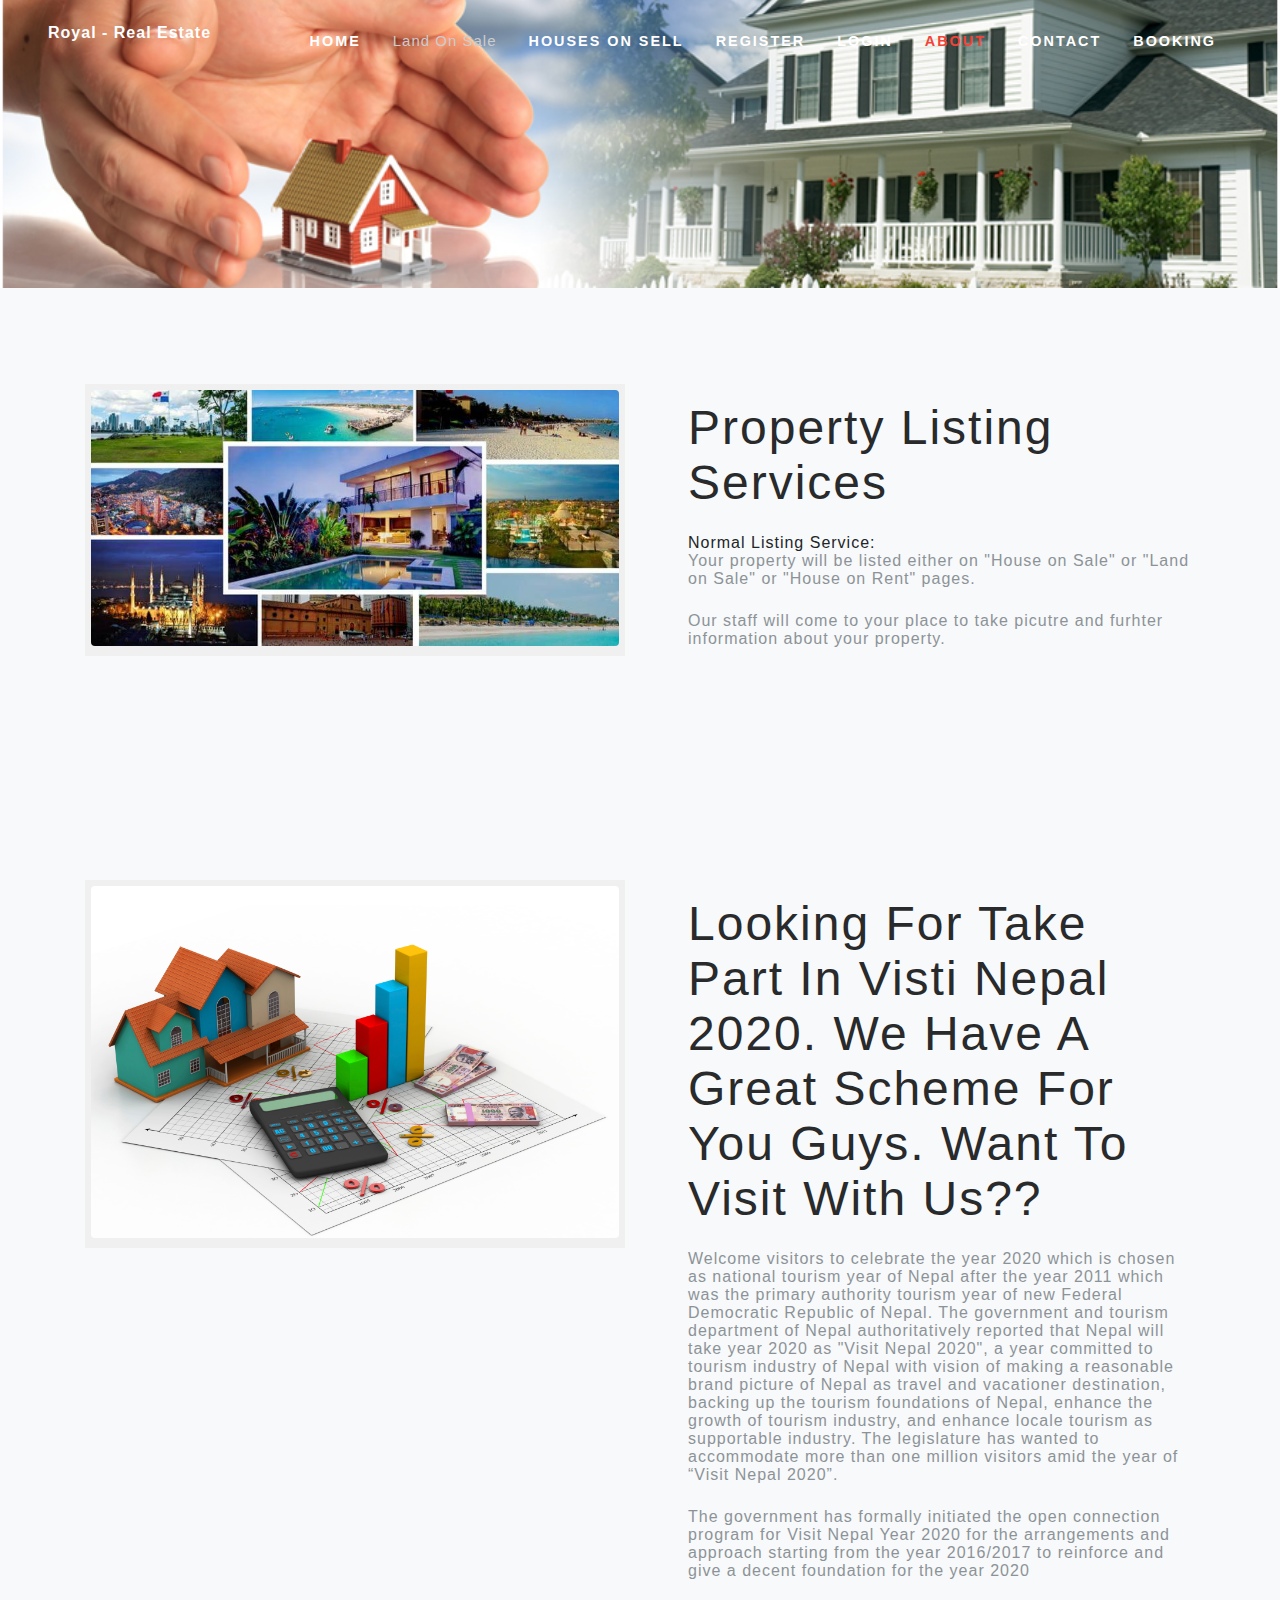
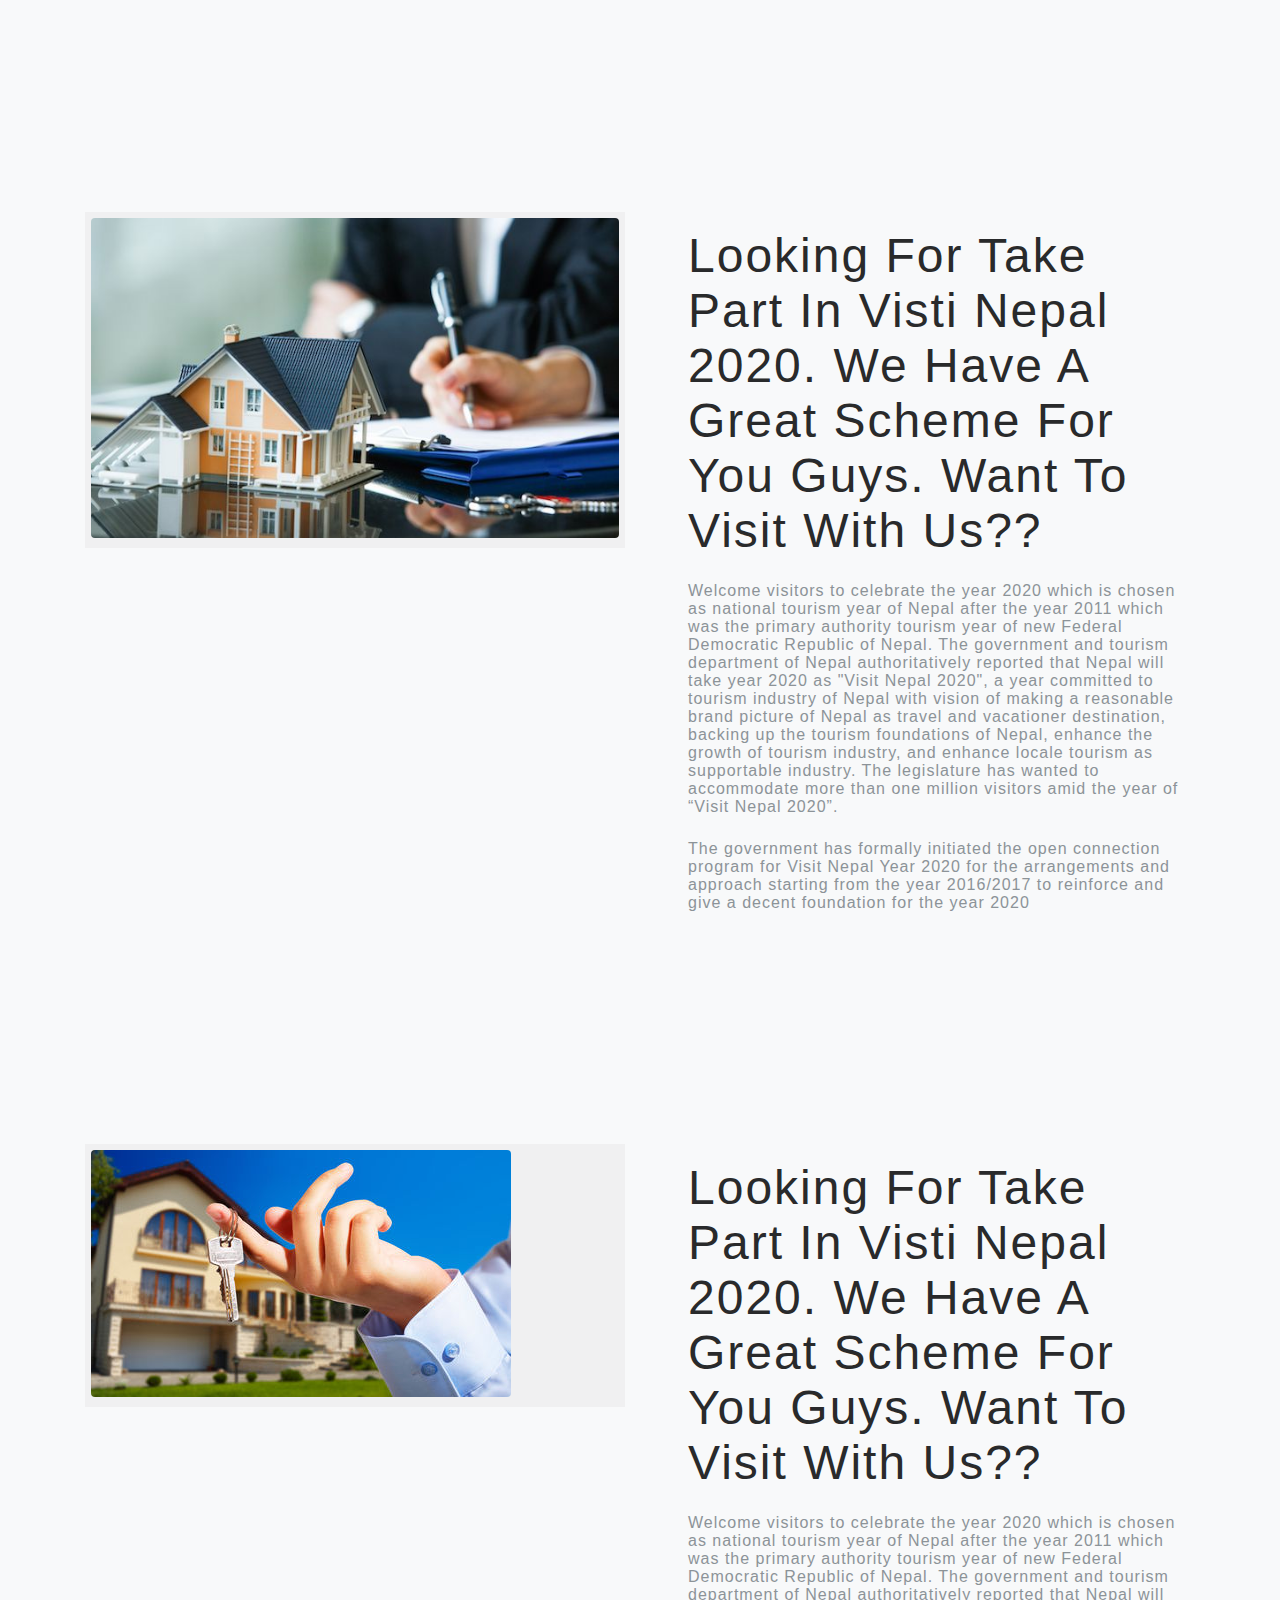
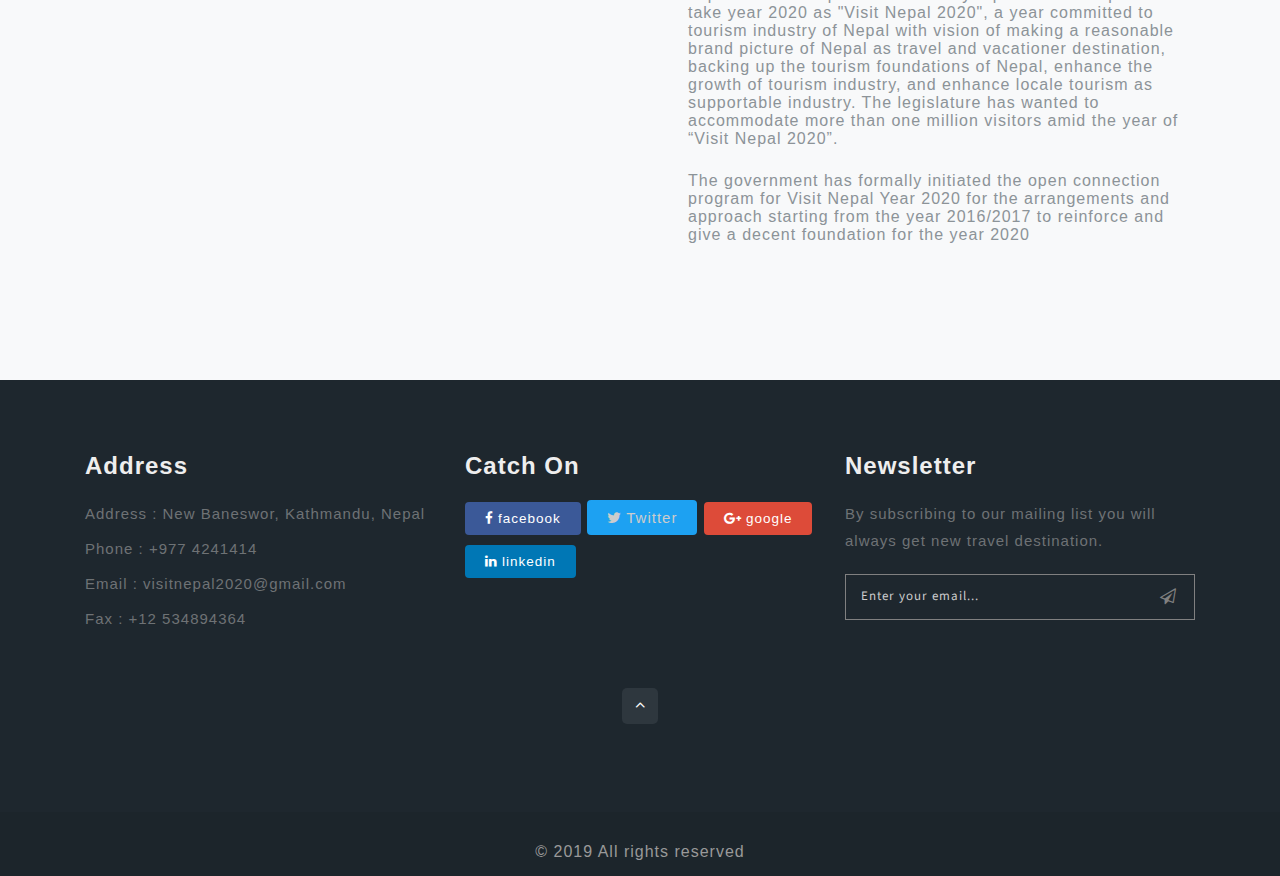
==== commit 4527a2e6: "design modification" ====
--- a/about.html
+++ b/about.html
@@ -48,17 +48,16 @@
                 <!-- nav -->
                 <nav class="py-4">
                     <div id="logo">
-                        <h1> <a href="index.html">Royal - Travel</a></h1>
+                        <h1> <a href="index.html">Royal - Real Estate</a></h1>
                     </div>
 
                     <label for="drop" class="toggle">Menu</label>
                     <input type="checkbox" id="drop" />
                     <ul class="menu mt-2">
                         <li><a href="index.html">Home</a></li>
-                        <li><a href="houseonsell.html">House on Sale</a></li>
+                        
                         <li><a href="landonsell.html">Land on Sale</a></li>
-                        <li><a href="rentlease.html">Rent/Lease</a></li>
-                     
+                        <li><a href="houseonsell.html">Houses on Sell</a></li>
                         <li><a href="register.html">Register</a></li>
                                 <li><a href="login.html">Login</a></li>
                         <li class="active"><a href="about.html">About</a></li>
@@ -84,7 +83,68 @@
             <div class="row banner-grids">
                 <div class="col-lg-6 banner-image">
                     <div class="effect-w3">
-                        <img src="images/scene.jpg" alt="" class="img-fluid image1">
+                        <img src="images/h1.jpg" alt="" class="img-fluid image1">
+
+                    </div>
+
+                </div>
+                <div class="col-lg-6 last-img pl-lg-5 p-3">
+                    <h3 class="tittle mb-4">Property Listing Services</h3>
+                    <h1>Normal Listing Service:</h1>
+                    <p class="mb-4">Your property will be listed either on "House on Sale" or "Land on Sale" or "House on Rent" pages.</p>
+                    <p class="mb-4">Our staff will come to your place to take picutre and furhter information about your property.</p>
+                   
+                </div>
+            </div>
+        </div>
+    </section>
+
+    <section class="hand-crafted bg-light py-5">
+        <div class="container py-xl-5 py-lg-3">
+            <div class="row banner-grids">
+                <div class="col-lg-6 banner-image">
+                    <div class="effect-w3">
+                        <img src="images/h2.jpg" alt="" class="img-fluid image1">
+
+                    </div>
+
+                </div>
+                <div class="col-lg-6 last-img pl-lg-5 p-3">
+                    <h3 class="tittle mb-4">Looking for take part in visti Nepal 2020. We have a great scheme for you guys. Want to visit with Us??</h3>
+                    <p class="mb-4"> Welcome visitors to celebrate the year 2020 which is chosen as national tourism year of Nepal after the year 2011 which was the primary authority tourism year of new Federal Democratic Republic of Nepal. The government and tourism department of Nepal authoritatively reported that Nepal will take year 2020 as "Visit Nepal 2020", a year committed to tourism industry of Nepal with vision of making a reasonable brand picture of Nepal as travel and vacationer destination, backing up the tourism foundations of Nepal, enhance the growth of tourism industry, and enhance locale tourism as supportable industry. The legislature has wanted to accommodate more than one million visitors amid the year of “Visit Nepal 2020”.</p>
+                    <p class="mb-4">The government has formally initiated the open connection program for Visit Nepal Year 2020 for the arrangements and approach starting from the year 2016/2017 to reinforce and give a decent foundation for the year 2020</p>
+                   
+                </div>
+            </div>
+        </div>
+    </section>
+
+    <section class="hand-crafted bg-light py-5">
+        <div class="container py-xl-5 py-lg-3">
+            <div class="row banner-grids">
+                <div class="col-lg-6 banner-image">
+                    <div class="effect-w3">
+                        <img src="images/h3.jpg" alt="" class="img-fluid image1">
+
+                    </div>
+
+                </div>
+                <div class="col-lg-6 last-img pl-lg-5 p-3">
+                    <h3 class="tittle mb-4">Looking for take part in visti Nepal 2020. We have a great scheme for you guys. Want to visit with Us??</h3>
+                    <p class="mb-4"> Welcome visitors to celebrate the year 2020 which is chosen as national tourism year of Nepal after the year 2011 which was the primary authority tourism year of new Federal Democratic Republic of Nepal. The government and tourism department of Nepal authoritatively reported that Nepal will take year 2020 as "Visit Nepal 2020", a year committed to tourism industry of Nepal with vision of making a reasonable brand picture of Nepal as travel and vacationer destination, backing up the tourism foundations of Nepal, enhance the growth of tourism industry, and enhance locale tourism as supportable industry. The legislature has wanted to accommodate more than one million visitors amid the year of “Visit Nepal 2020”.</p>
+                    <p class="mb-4">The government has formally initiated the open connection program for Visit Nepal Year 2020 for the arrangements and approach starting from the year 2016/2017 to reinforce and give a decent foundation for the year 2020</p>
+                   
+                </div>
+            </div>
+        </div>
+    </section>
+
+    <section class="hand-crafted bg-light py-5">
+        <div class="container py-xl-5 py-lg-3">
+            <div class="row banner-grids">
+                <div class="col-lg-6 banner-image">
+                    <div class="effect-w3">
+                        <img src="images/h4.jpg" alt="" class="img-fluid image1">
 
                     </div>
 
--- a/css/style.css
+++ b/css/style.css
@@ -412,7 +412,7 @@
 /*--/banner --*/
 
 .main-banner {
-    background: url(../images/front.jpg)no-repeat center;
+    background: url(../images/first.png)no-repeat center;
     -webkit-background-size: cover;
     -moz-background-size: cover;
     -o-background-size: cover;
@@ -423,7 +423,7 @@
 }
 
 .main-banner.inner {
-    background: url(../images/front.jpg)no-repeat center;
+    background: url(../images/first.png)no-repeat center;
     -webkit-background-size: cover;
     -moz-background-size: cover;
     -o-background-size: cover;
@@ -463,12 +463,12 @@
 .banner-info h3 {
     font-size: 4em;
     letter-spacing: 2px;
-    color: #fff;
+    color: #000000;
     text-transform: capitalize;
 }
 
 .banner-info p {
-    color: rgba(255, 255, 255, 0.71);
+    color: #000000;
     font-size: 1em;
     letter-spacing: 2px;
     font-weight: 400;
@@ -505,7 +505,7 @@
 
 a.btn.active {
     background: none;
-    color: #fff;
+    color: #000000;
     border: 2px solid #ddd;
 }
 
@@ -515,7 +515,7 @@
 
 /*-- features --*/
 .hand-crafted {
-    background: #f7f7f7;
+    background: #000000;
 }
 
 h3.tittle {
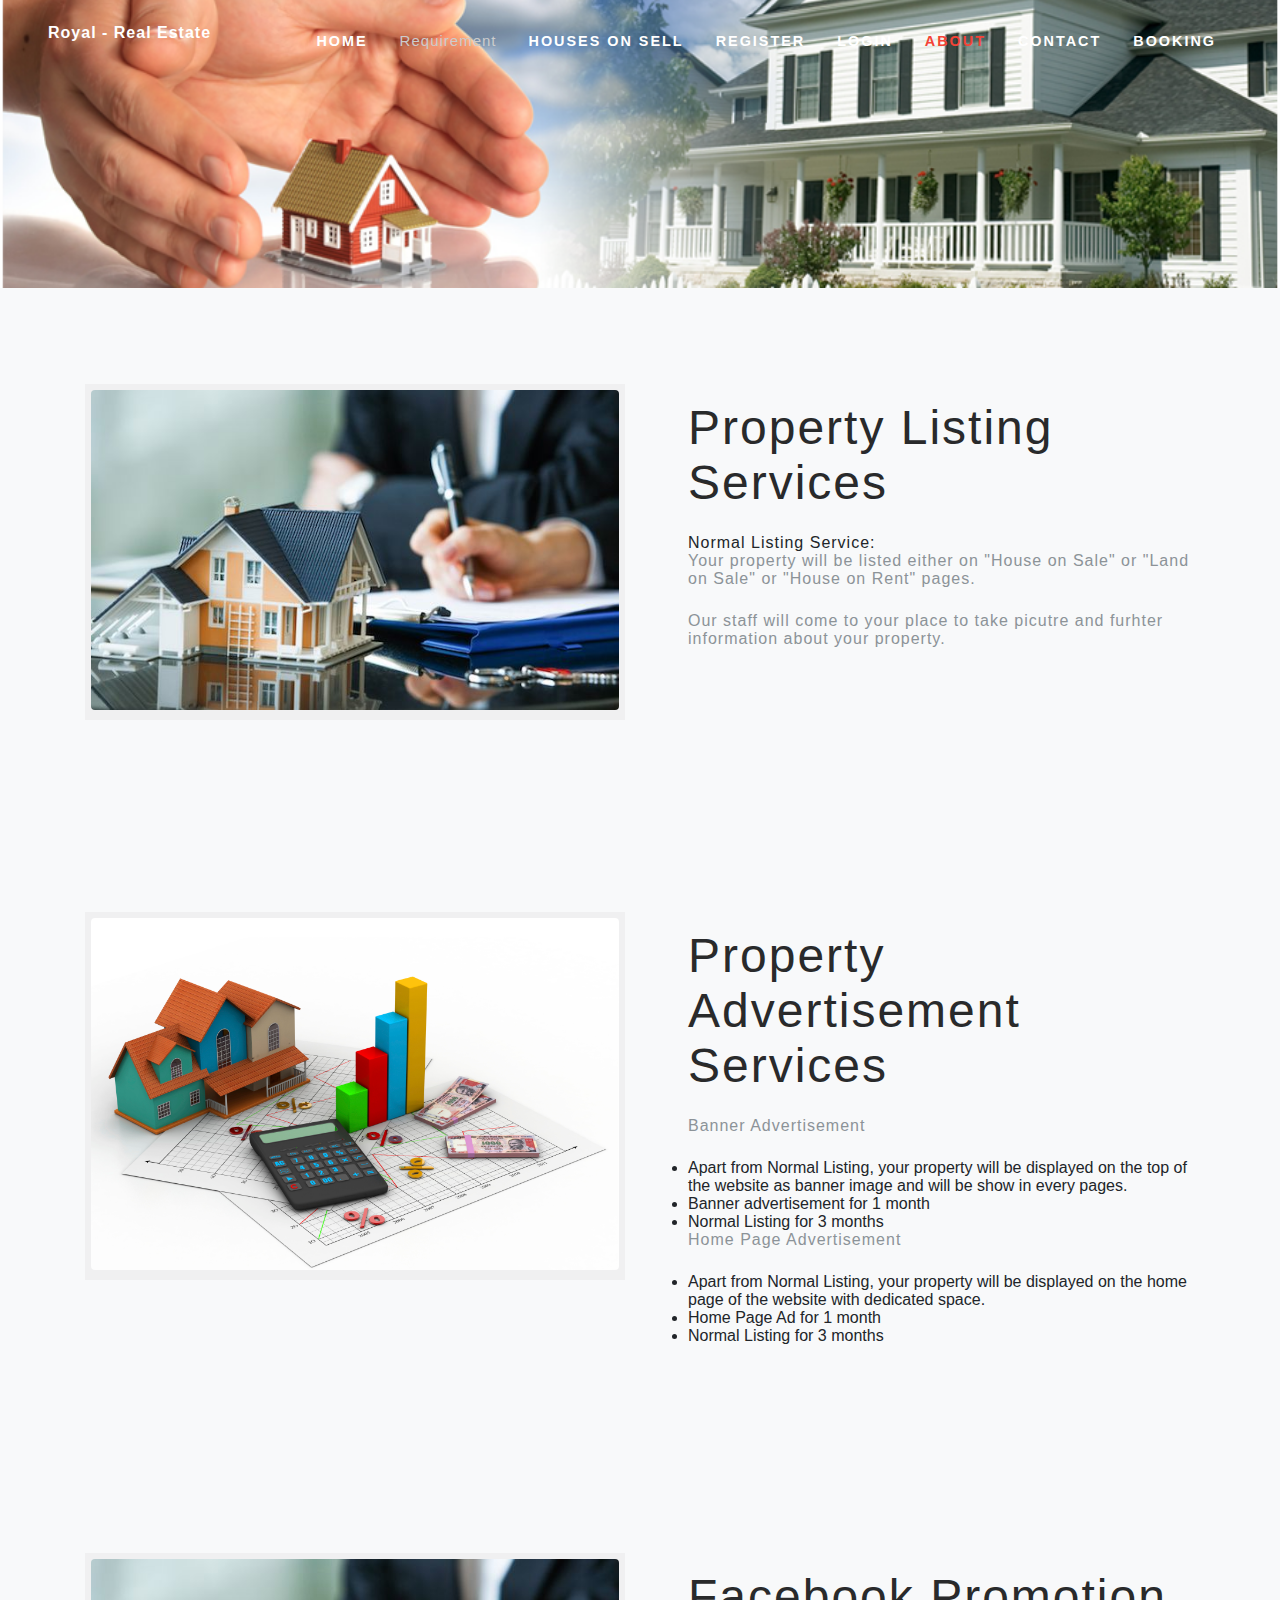
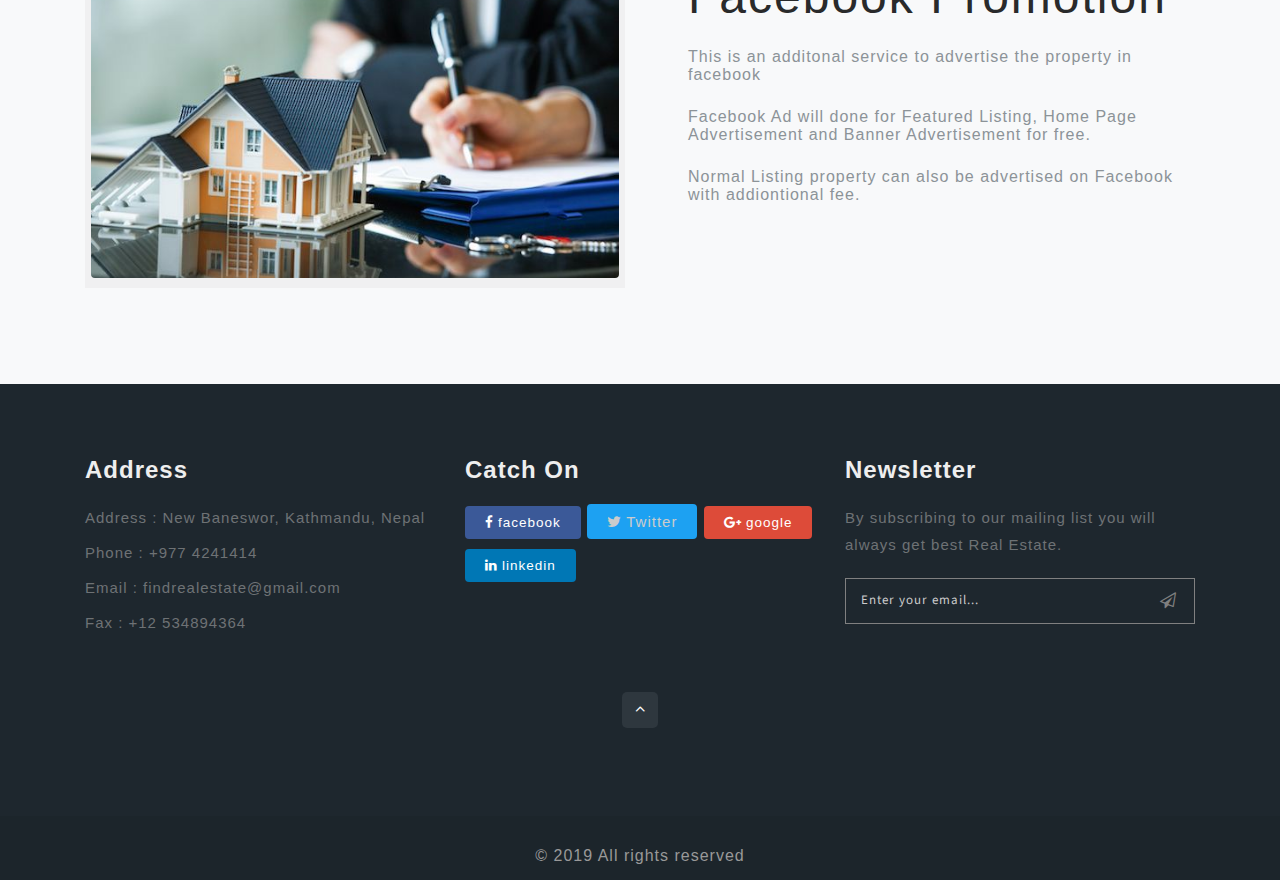
==== commit f9fd1ba3: "Change on User Interface" ====
--- a/about.html
+++ b/about.html
@@ -9,7 +9,7 @@
 <html lang="zxx">
 
 <head>
-    <title>PWorld is the beautiful collection Explore it!!</title>
+    <title>Real Estate Across the Country</title>
    
    
     <script>
@@ -56,7 +56,7 @@
                     <ul class="menu mt-2">
                         <li><a href="index.html">Home</a></li>
                         
-                        <li><a href="landonsell.html">Land on Sale</a></li>
+                        <li><a href="landonsell.html">Requirement</a></li>
                         <li><a href="houseonsell.html">Houses on Sell</a></li>
                         <li><a href="register.html">Register</a></li>
                                 <li><a href="login.html">Login</a></li>
@@ -83,7 +83,7 @@
             <div class="row banner-grids">
                 <div class="col-lg-6 banner-image">
                     <div class="effect-w3">
-                        <img src="images/h1.jpg" alt="" class="img-fluid image1">
+                        <img src="images/h3.jpg" alt="" class="img-fluid image1">
 
                     </div>
 
@@ -110,9 +110,18 @@
 
                 </div>
                 <div class="col-lg-6 last-img pl-lg-5 p-3">
-                    <h3 class="tittle mb-4">Looking for take part in visti Nepal 2020. We have a great scheme for you guys. Want to visit with Us??</h3>
-                    <p class="mb-4"> Welcome visitors to celebrate the year 2020 which is chosen as national tourism year of Nepal after the year 2011 which was the primary authority tourism year of new Federal Democratic Republic of Nepal. The government and tourism department of Nepal authoritatively reported that Nepal will take year 2020 as "Visit Nepal 2020", a year committed to tourism industry of Nepal with vision of making a reasonable brand picture of Nepal as travel and vacationer destination, backing up the tourism foundations of Nepal, enhance the growth of tourism industry, and enhance locale tourism as supportable industry. The legislature has wanted to accommodate more than one million visitors amid the year of “Visit Nepal 2020”.</p>
-                    <p class="mb-4">The government has formally initiated the open connection program for Visit Nepal Year 2020 for the arrangements and approach starting from the year 2016/2017 to reinforce and give a decent foundation for the year 2020</p>
+                    <h3 class="tittle mb-4">Property Advertisement Services</h3>
+                    <p class="mb-4"> Banner Advertisement</p>
+                    <li>Apart from Normal Listing, your property will be displayed on the top of the website as banner image and will be show in every pages.</li>
+                    <li>Banner advertisement for 1 month
+
+                    </li>
+                    <li>Normal Listing for 3 months</li>
+
+                    <p class="mb-4">Home Page Advertisement</p>
+                    <li>Apart from Normal Listing, your property will be displayed on the home page of the website with dedicated space.</li>
+                    <li> Home Page Ad for 1 month</li>
+                    <li>Normal Listing for 3 months</li>
                    
                 </div>
             </div>
@@ -130,34 +139,17 @@
 
                 </div>
                 <div class="col-lg-6 last-img pl-lg-5 p-3">
-                    <h3 class="tittle mb-4">Looking for take part in visti Nepal 2020. We have a great scheme for you guys. Want to visit with Us??</h3>
-                    <p class="mb-4"> Welcome visitors to celebrate the year 2020 which is chosen as national tourism year of Nepal after the year 2011 which was the primary authority tourism year of new Federal Democratic Republic of Nepal. The government and tourism department of Nepal authoritatively reported that Nepal will take year 2020 as "Visit Nepal 2020", a year committed to tourism industry of Nepal with vision of making a reasonable brand picture of Nepal as travel and vacationer destination, backing up the tourism foundations of Nepal, enhance the growth of tourism industry, and enhance locale tourism as supportable industry. The legislature has wanted to accommodate more than one million visitors amid the year of “Visit Nepal 2020”.</p>
-                    <p class="mb-4">The government has formally initiated the open connection program for Visit Nepal Year 2020 for the arrangements and approach starting from the year 2016/2017 to reinforce and give a decent foundation for the year 2020</p>
+                    <h3 class="tittle mb-4">Facebook Promotion</h3>
+                    <p class="mb-4"> This is an additonal service to advertise the property in facebook</p>
+                    <p class="mb-4">Facebook Ad will done for Featured Listing, Home Page Advertisement and Banner Advertisement for free.</p>
+                    <p class="mb-4">Normal Listing property can also be advertised on Facebook with addiontional fee.</p>
                    
                 </div>
             </div>
         </div>
     </section>
 
-    <section class="hand-crafted bg-light py-5">
-        <div class="container py-xl-5 py-lg-3">
-            <div class="row banner-grids">
-                <div class="col-lg-6 banner-image">
-                    <div class="effect-w3">
-                        <img src="images/h4.jpg" alt="" class="img-fluid image1">
-
-                    </div>
-
-                </div>
-                <div class="col-lg-6 last-img pl-lg-5 p-3">
-                    <h3 class="tittle mb-4">Looking for take part in visti Nepal 2020. We have a great scheme for you guys. Want to visit with Us??</h3>
-                    <p class="mb-4"> Welcome visitors to celebrate the year 2020 which is chosen as national tourism year of Nepal after the year 2011 which was the primary authority tourism year of new Federal Democratic Republic of Nepal. The government and tourism department of Nepal authoritatively reported that Nepal will take year 2020 as "Visit Nepal 2020", a year committed to tourism industry of Nepal with vision of making a reasonable brand picture of Nepal as travel and vacationer destination, backing up the tourism foundations of Nepal, enhance the growth of tourism industry, and enhance locale tourism as supportable industry. The legislature has wanted to accommodate more than one million visitors amid the year of “Visit Nepal 2020”.</p>
-                    <p class="mb-4">The government has formally initiated the open connection program for Visit Nepal Year 2020 for the arrangements and approach starting from the year 2016/2017 to reinforce and give a decent foundation for the year 2020</p>
-                   
-                </div>
-            </div>
-        </div>
-    </section>
+    
     <!-- //hand-crafted -->
 	<!-- testimonials -->
 	<footer>
@@ -171,7 +163,7 @@
                         <div class="footer-text">
                             <p>Address : New Baneswor, Kathmandu, Nepal</p>
                             <p>Phone : +977 4241414</p>
-                            <p>Email : <a href="mailto:info@example.com">visitnepal2020@gmail.com</a></p>
+                            <p>Email : <a href="mailto:info@example.com">findrealestate@gmail.com</a></p>
                             <p>Fax : +12 534894364</p>
                         </div>
                     </div>
@@ -192,7 +184,7 @@
                             <h3>Newsletter</h3>
                         </div>
                         <div class="footer-text">
-                            <p>By subscribing to our mailing list you will always get new travel destination.</p>
+                            <p>By subscribing to our mailing list you will always get best Real Estate.</p>
                             <form action="#" method="post">
                                 <input type="email" name="Email" placeholder="Enter your email..." required="">
                                 <button class="btn1 btn"><span class="fa fa-paper-plane-o" aria-hidden="true"></span></button>
--- a/css/style.css
+++ b/css/style.css
@@ -463,12 +463,12 @@
 .banner-info h3 {
     font-size: 4em;
     letter-spacing: 2px;
-    color: #000000;
+    color: white;
     text-transform: capitalize;
 }
 
 .banner-info p {
-    color: #000000;
+    color: white;
     font-size: 1em;
     letter-spacing: 2px;
     font-weight: 400;
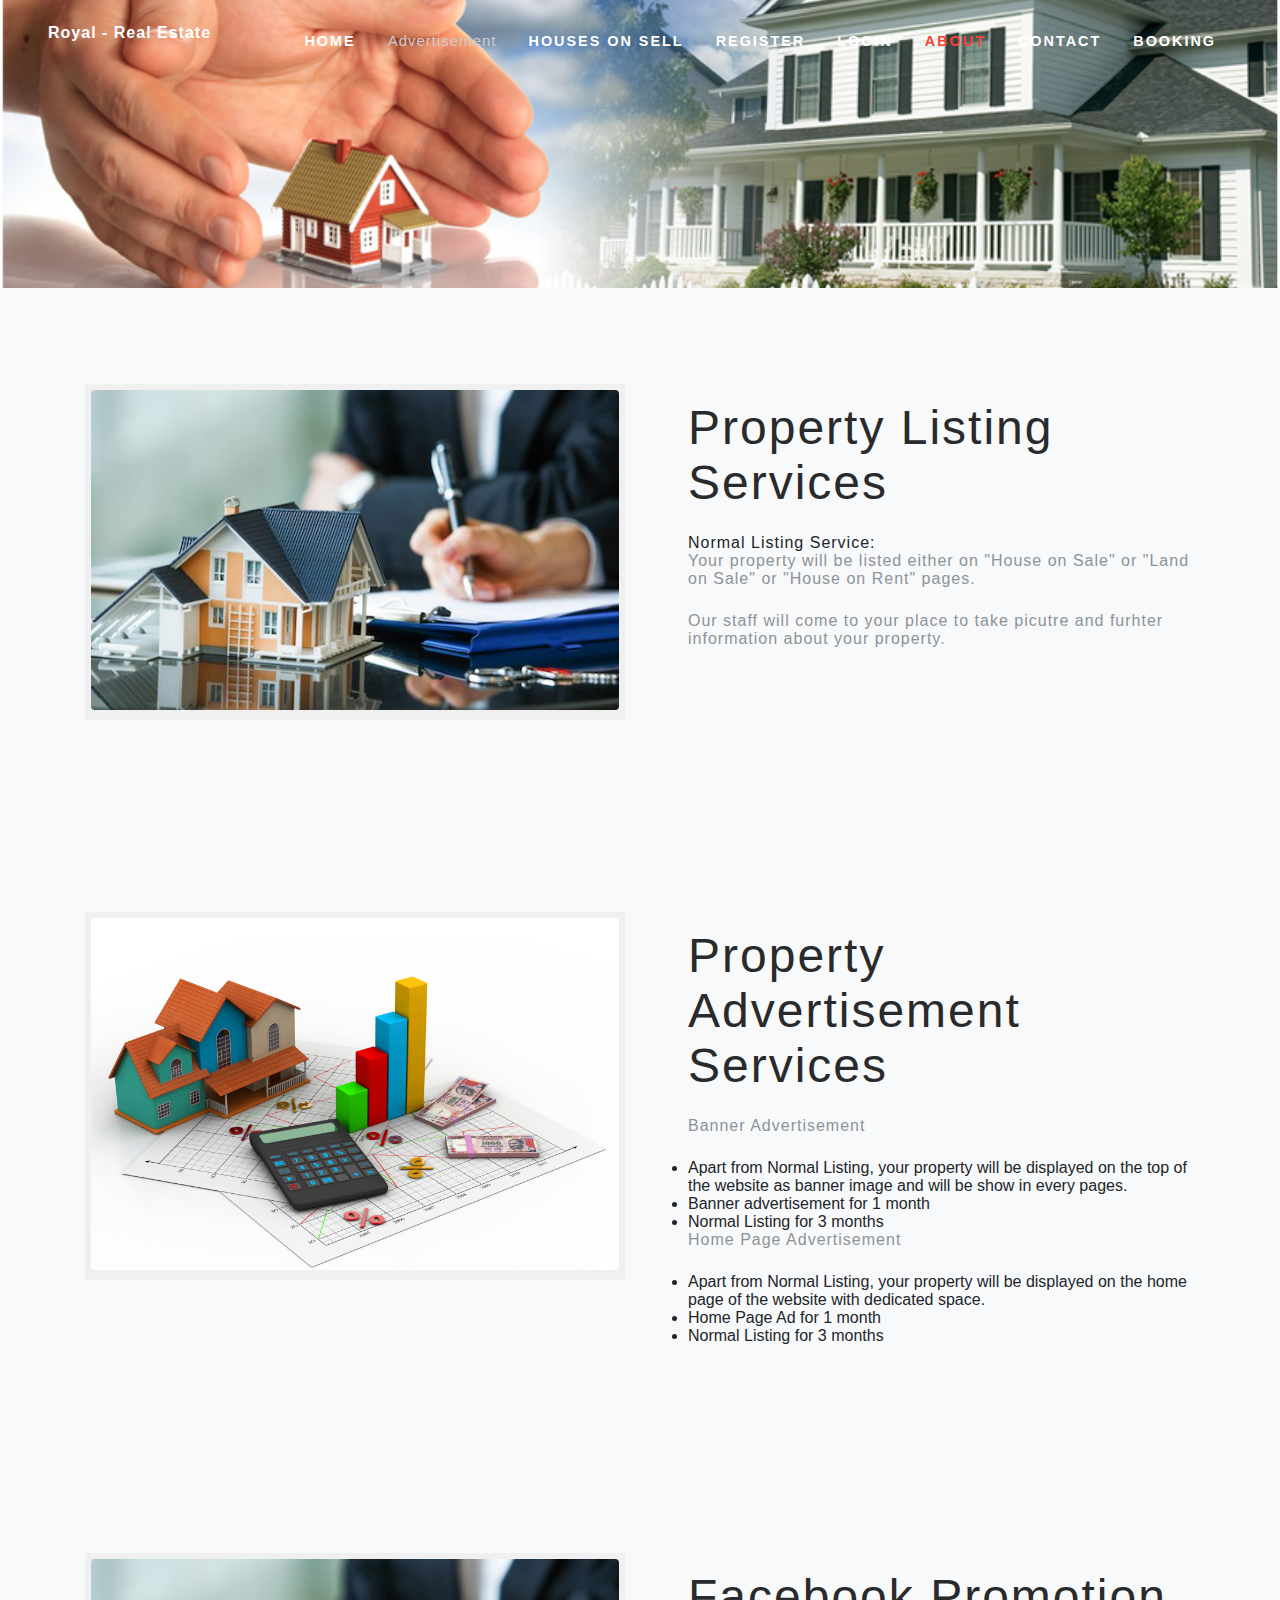
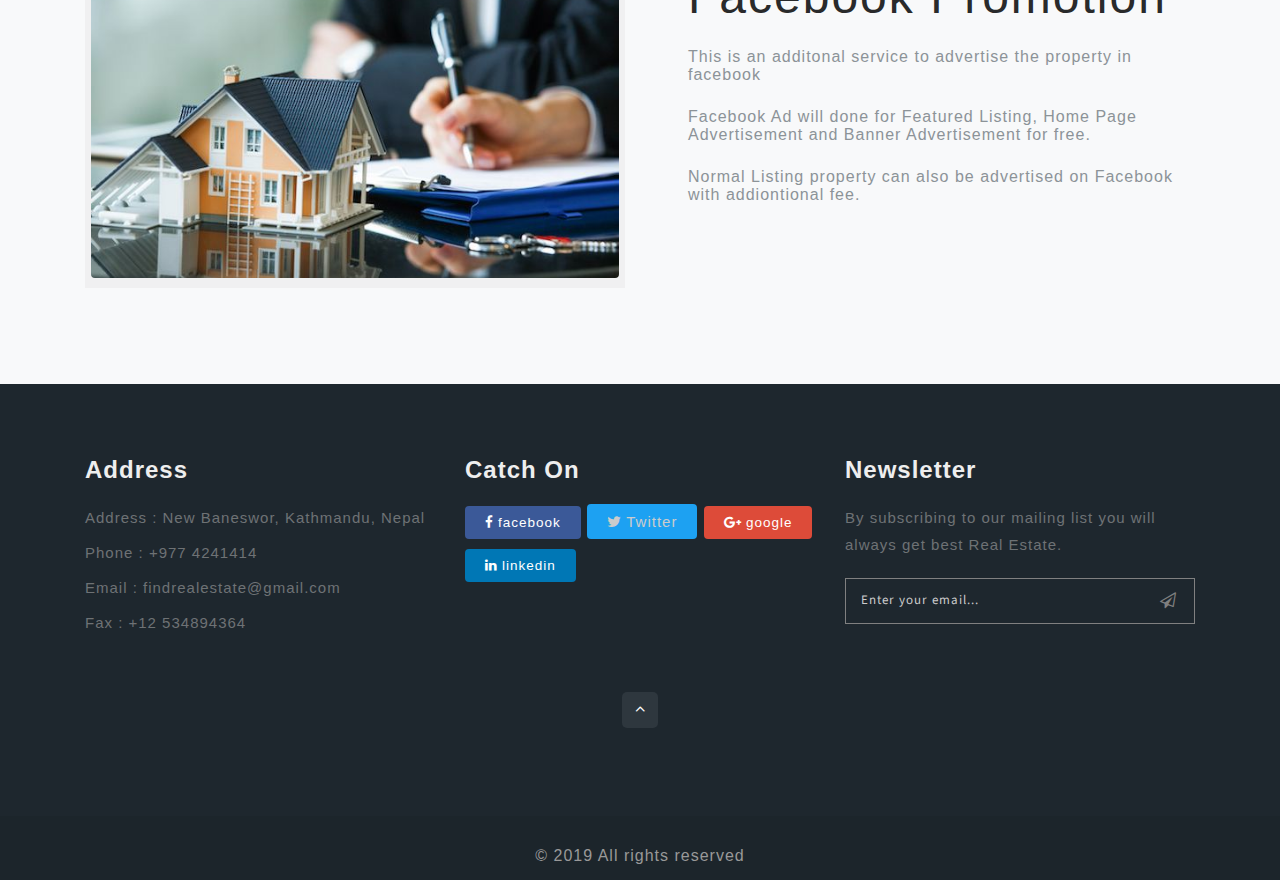
==== commit 91ec7b61: "modification of data" ====
--- a/about.html
+++ b/about.html
@@ -56,7 +56,7 @@
                     <ul class="menu mt-2">
                         <li><a href="index.html">Home</a></li>
                         
-                        <li><a href="landonsell.html">Requirement</a></li>
+                        <li><a href="landonsell.html">Advertisement</a></li>
                         <li><a href="houseonsell.html">Houses on Sell</a></li>
                         <li><a href="register.html">Register</a></li>
                                 <li><a href="login.html">Login</a></li>
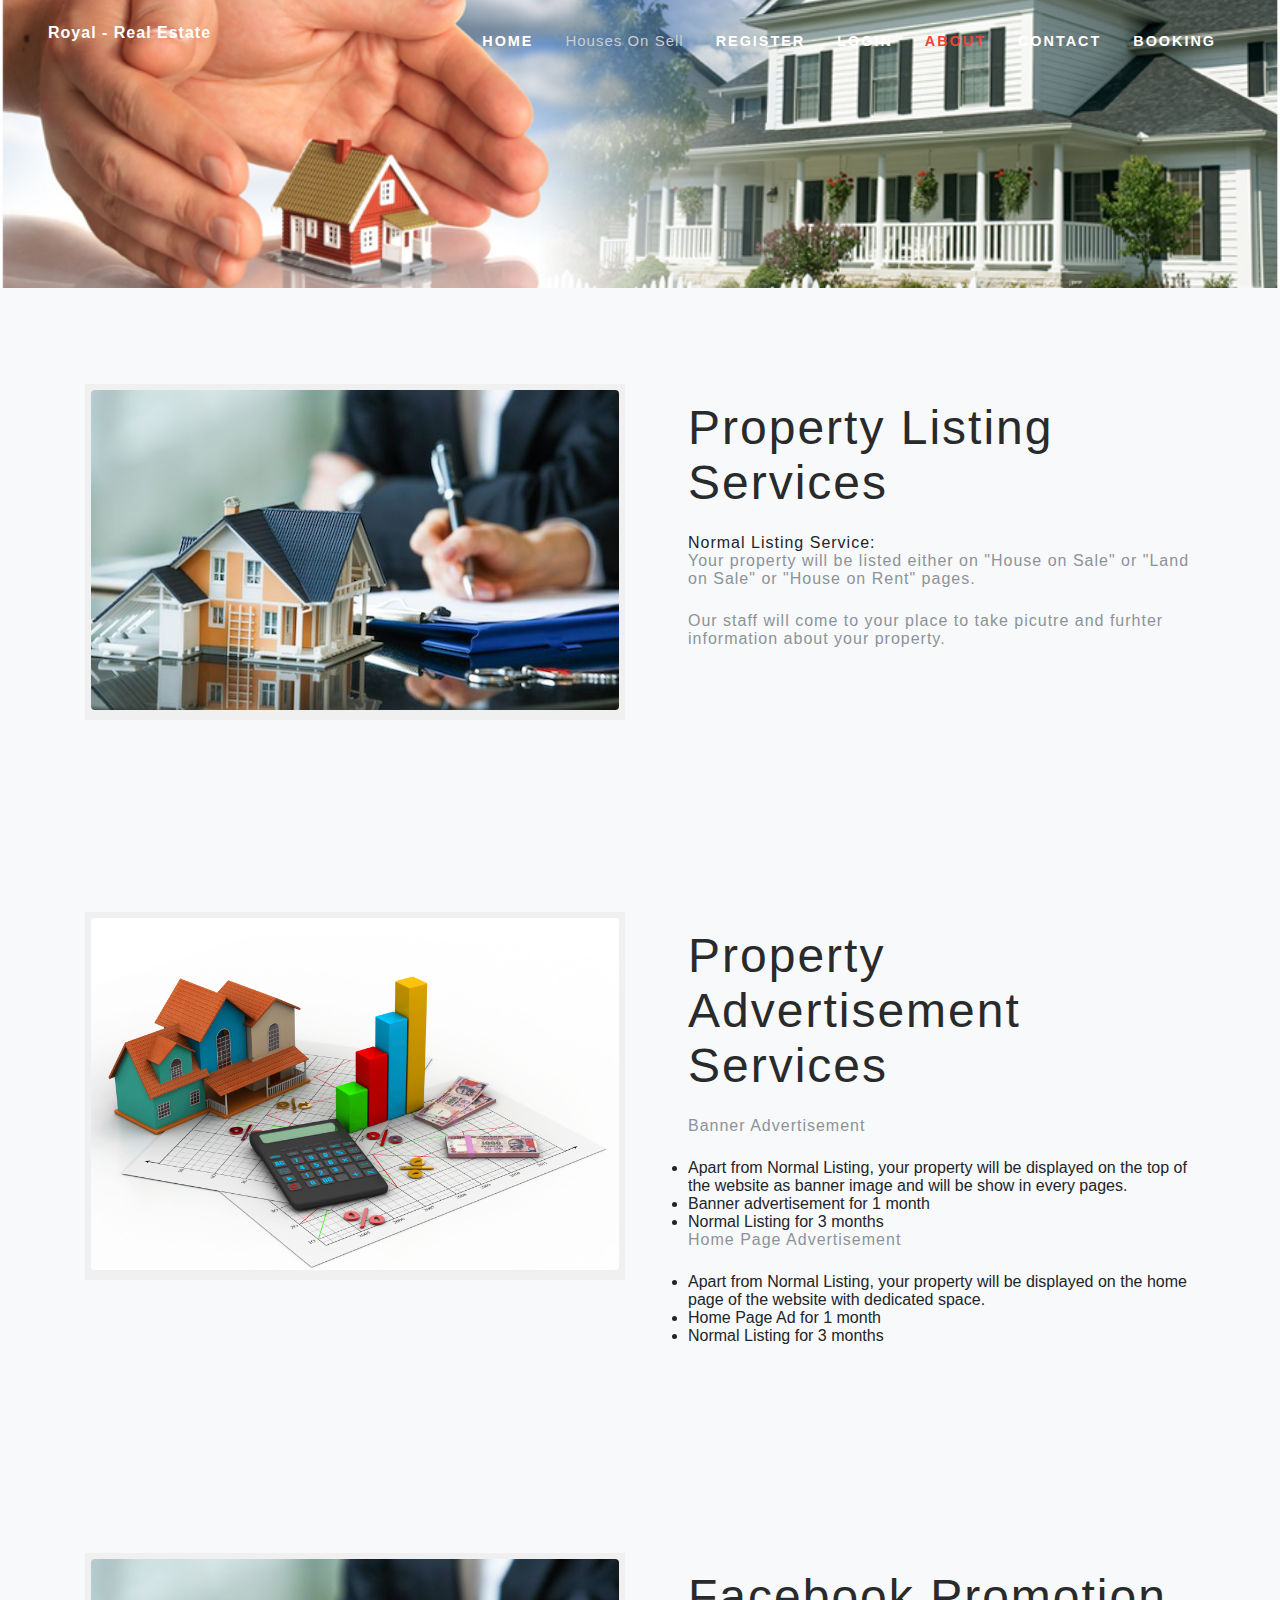
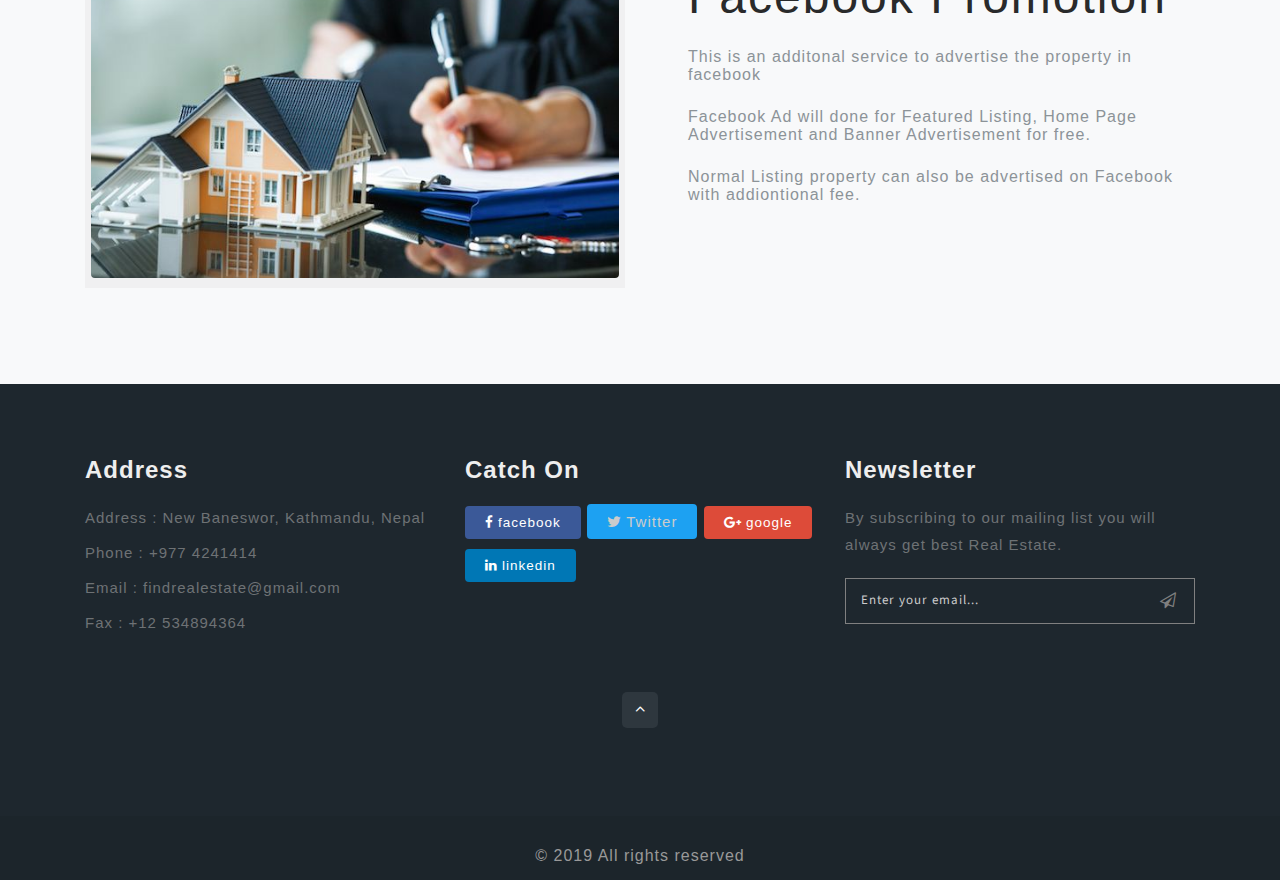
==== commit f10fb122: "done" ====
--- a/about.html
+++ b/about.html
@@ -56,7 +56,7 @@
                     <ul class="menu mt-2">
                         <li><a href="index.html">Home</a></li>
                         
-                        <li><a href="landonsell.html">Advertisement</a></li>
+                        <!-- <li><a href="landonsell.html">Advertisement</a></li> -->
                         <li><a href="houseonsell.html">Houses on Sell</a></li>
                         <li><a href="register.html">Register</a></li>
                                 <li><a href="login.html">Login</a></li>
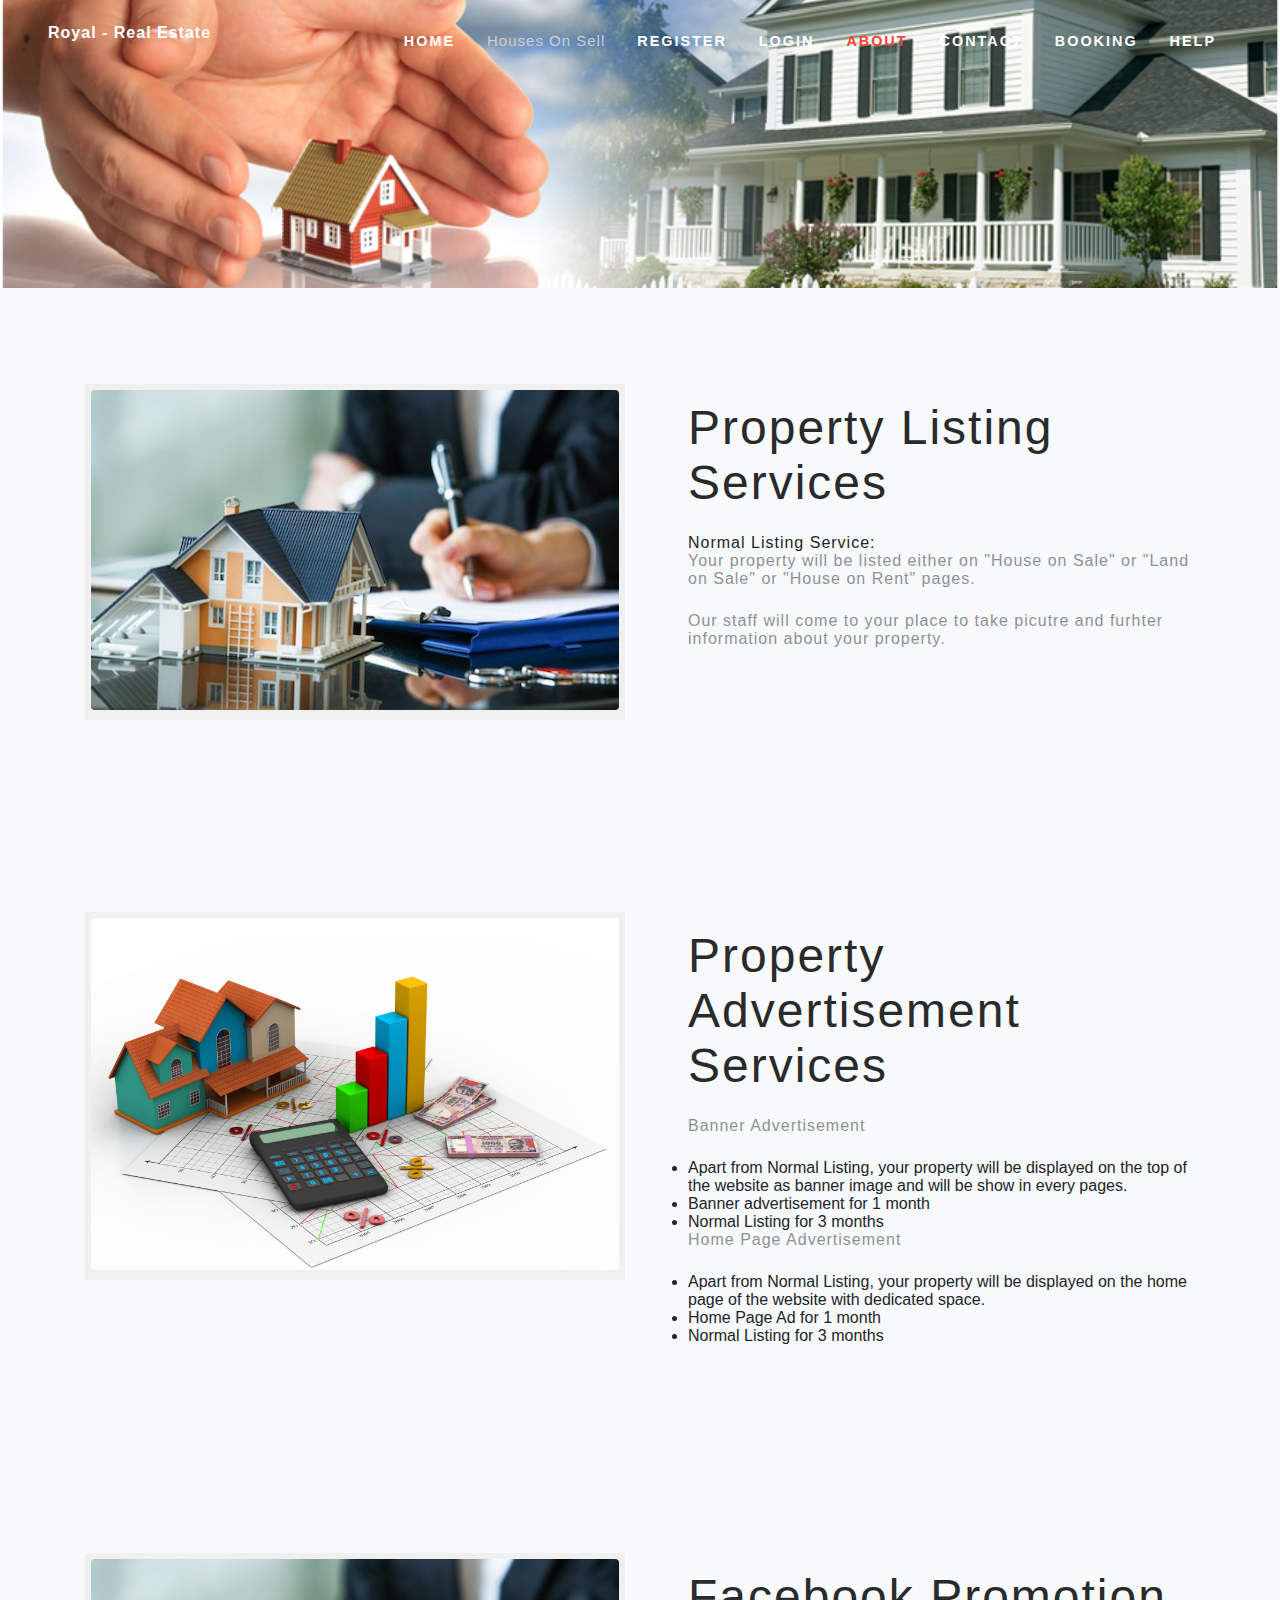
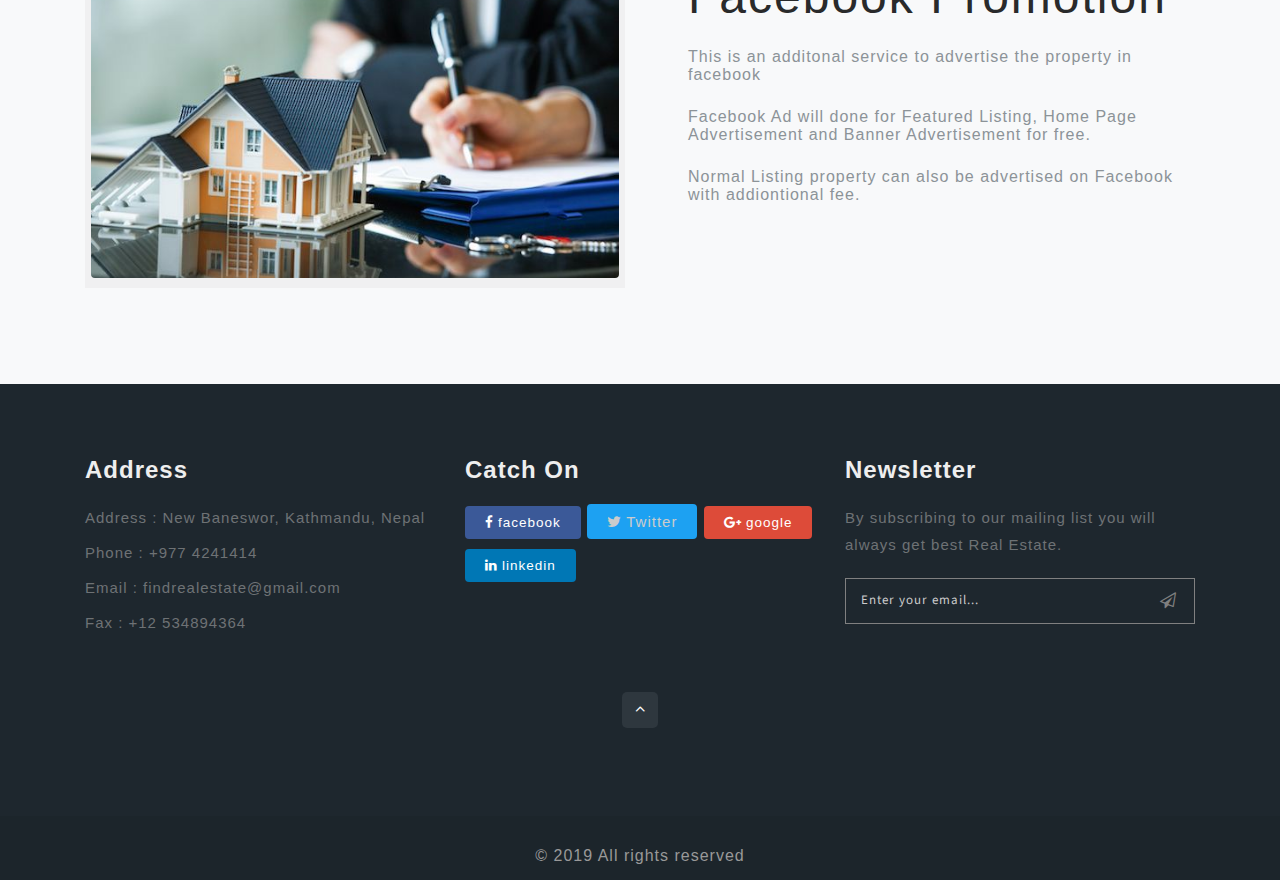
==== commit 43aeb052: "help added" ====
--- a/about.html
+++ b/about.html
@@ -64,6 +64,7 @@
 
                         <li><a href="contact.html">Contact</a></li>
                         <li><a href="booking.html">Booking</a></li>
+                        <li><a href="help.html">Help</a></li>
                     </ul>
                 </nav>
                 <!-- //nav -->
